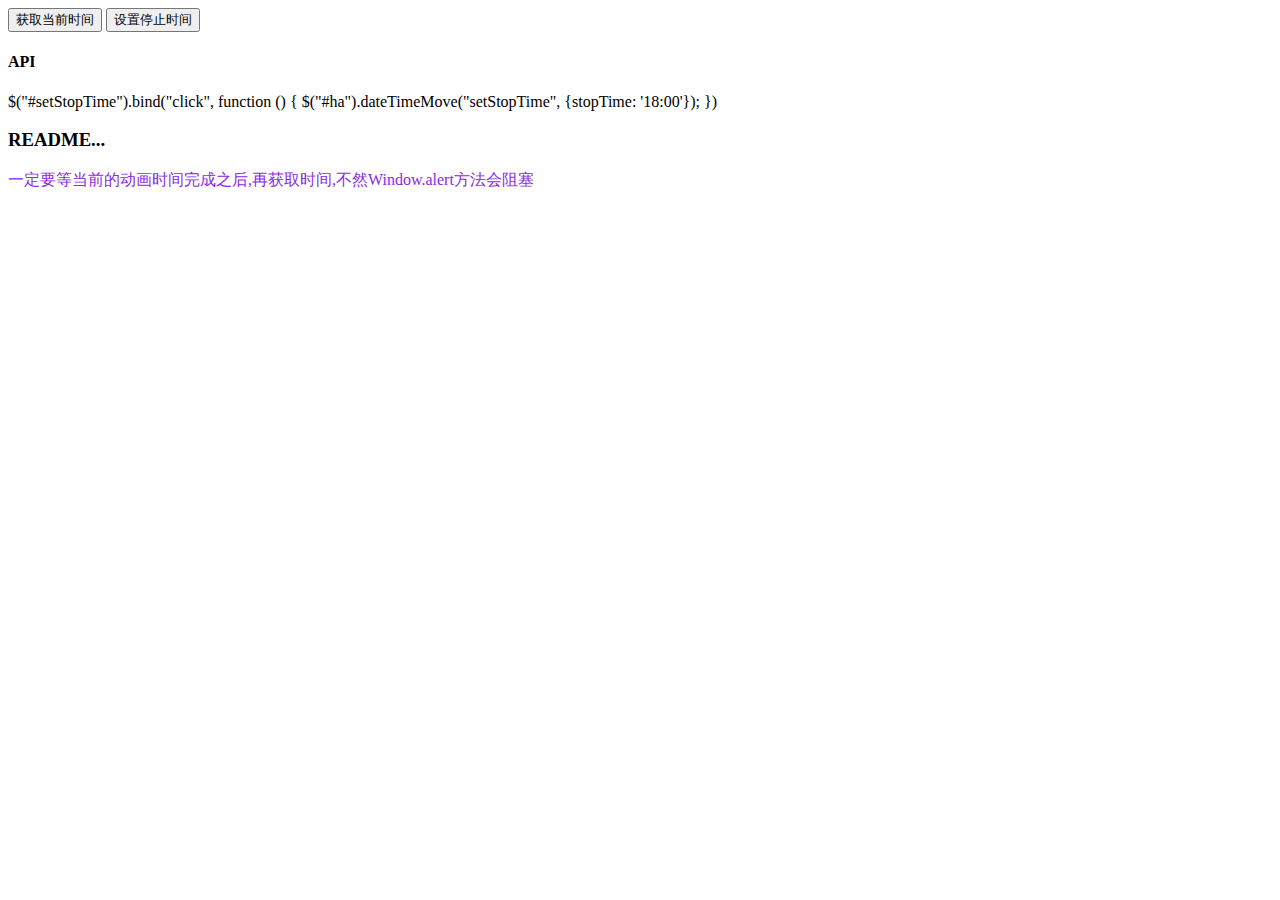
==== demo/horizontal.html @ dbfbe061 "给item增加颜色" ====
<!DOCTYPE html>
<html lang="en">
<head>
    <meta charset="UTF-8">
    <title>水平排列</title>
    <link rel="stylesheet" href="../css/themes/bootstrap/easyui.css">
    <link rel="stylesheet" href="../css/themes/icon.css">
    <link rel="stylesheet" href="../css/plugin.css">
</head>
<body>
<div id="ha"></div>
<button id="btn">获取当前时间</button>
<button id="setStopTime">设置停止时间</button>
<div>
    <h4>API</h4>
    <p>
        $("#setStopTime").bind("click", function () {
        $("#ha").dateTimeMove("setStopTime", {stopTime: '18:00'});
        })
    </p>
</div>
<h3>README...</h3>
<p style="color: blueviolet;font-family: '微软雅黑 Light';">一定要等当前的动画时间完成之后,再获取时间,不然Window.alert方法会阻塞</p>
<script type="text/javascript" src="../js/jquery-2.2.0.min.js"></script>
<script type="text/javascript" src="../js/jquery.easyui.min.js"></script>
<script type="text/javascript" src="../js/locale/easyui-lang-zh_CN.js"></script>
<script type="text/javascript" src="../js/plugin.js"></script>
<script>
    $("#ha").dateTimeMove({
        width: 1200,                                            // 容器宽度
        height: 100,                                            // 容器高度
        arrangeType: 'h',                                       // 容器排列方式 h:水平;v:垂直
        backgroundColor: 'rgba(26, 92, 144,0.5)',               // 容器背景颜色
        scaleCount: 24,                                         // 刻度个数,例如是一天中的24小时，就写24;每5分钟一个刻度，就写12
        groupCount: 4,                                          // 刻度组，及3个刻度一个长刻度
        scaleRange: ['12:00', '24:00'],                         // 刻度范围,不包括后面的那个刻度，例如[9,22]，仅代表9~21点的数据
        initDate: '2016-12-05',                                 // 初始化日期
        initTime: '12:00',                                      // 初始化时间
        stepTime: 1000,                                         // 播放的间隔时间
        animateTime: 'slow',                                    // 动画长短，支持毫秒和字符串
        itemBackground: 'rgba(51, 51, 51, 0.85)',               // bar以及item的背景
        afterDrag: function () {
        },                                                      // 在拖拽结束后执行的事件
        afterClickPlay: function () {
        },                                                      // 在点击播放时执行的事件
        dateChange: function () {
        },                                                      // 选择日期事件
        hourChange: function () {

        }                                                       // 小时改变事件
    });


    $("#btn").bind('click', function () {
        var s = $("#ha").dateTimeMove("getCurrentTime");
        alert("当前日期：" + s.currentDate + "  当前时间：" + s.currentTime);
    });
    $("#setStopTime").bind("click", function () {
        $("#ha").dateTimeMove("setStopTime", {stopTime: '18:00'});
    })

</script>
</body>
</html>
---- css/plugin.css ----
/*write by kangpeng*/

.datebox {
    border-radius: 20px;
    background-color: #fff;
}

span.datebox input[type='text'] {
    font-size: 16px;
    color: #2882C0;
    font-family: 微软雅黑;
    padding-top: 0px !important;
    text-align: center;
    cursor: default;
}

/**************************************************************************************/
.dateTimeMove-horizontal-container .control-dateBox {
    margin: auto;
}
.dateTimeMove-horizontal-container i:hover{
    cursor: pointer;
}

.horizontal-control-div {
    position: relative;
    padding: 5px;
    width: 240px;
    float: left;
}

.dateTimeMove-horizontal-container span, dateTimeMove-vertical-container span{
    font-family: 微软雅黑;
    color: #ffffff;
    cursor: default;
}

.horizontal-play, .horizontal-nex, .horizontal-pre {
    float: left;
    width: 70px;
    padding: 5px;
}

.horizontal-play .horizontal-play-div {
    display: block;
    margin: auto;
    width: 38px;
    height: 39px;
    background: url(../icons/bf.png) no-repeat;
}

.horizontal-play .horizontal-pause-div {
    display: block;
    margin: auto;
    width: 38px;
    height: 39px;
    background: url(../icons/zt.png) no-repeat;
}

.horizontal-nex > i {
    display: block;
    margin: auto;
    width: 38px;
    height: 39px;
    background: url(../icons/xyg.png) no-repeat;
}

.horizontal-pre > i {
    display: block;
    margin: auto;
    width: 38px;
    height: 39px;
    background: url(../icons/syg.png) no-repeat;
}

.horizontal-play span, .horizontal-nex span, .horizontal-pre span {
    position: relative;
    vertical-align: middle;
    text-align: center;
    padding: 2px 5px;
    font-size: 12px;
    border-radius: 10px;
    background-color: #0E2E47;
    display: block;
    margin: auto;
    width: 80%;
}

.horizontal-progress-container {
    position: relative;
    float: left;
    height: 100%;
    padding: 10px;
}

.horizontal-progress-bar {
    position: absolute;
    height: 10px;
    border-radius: 5px;
    background-color: #0B2F4F;
}

.horizontal-progress-pointer {
    width: 20px;
    height: 20px;
    border-radius: 50%;
    position: absolute;
    border: none;
    background-color: #ffffff;
}
.horizontal-progress-scale {
    position: absolute;
    list-style: none;
    padding: 0px;
    width: 100%;
    margin: 0;
}

.horizontal-progress-scale li {
    height: 10px;
    border: 1px solid #0B3251;
    position: absolute;
}
.horizontal-progress-scale li>span{
    position: absolute;
    display: block;
    width: 20px;
    top: 20px;
    left: -10px;
    text-align: center;
}
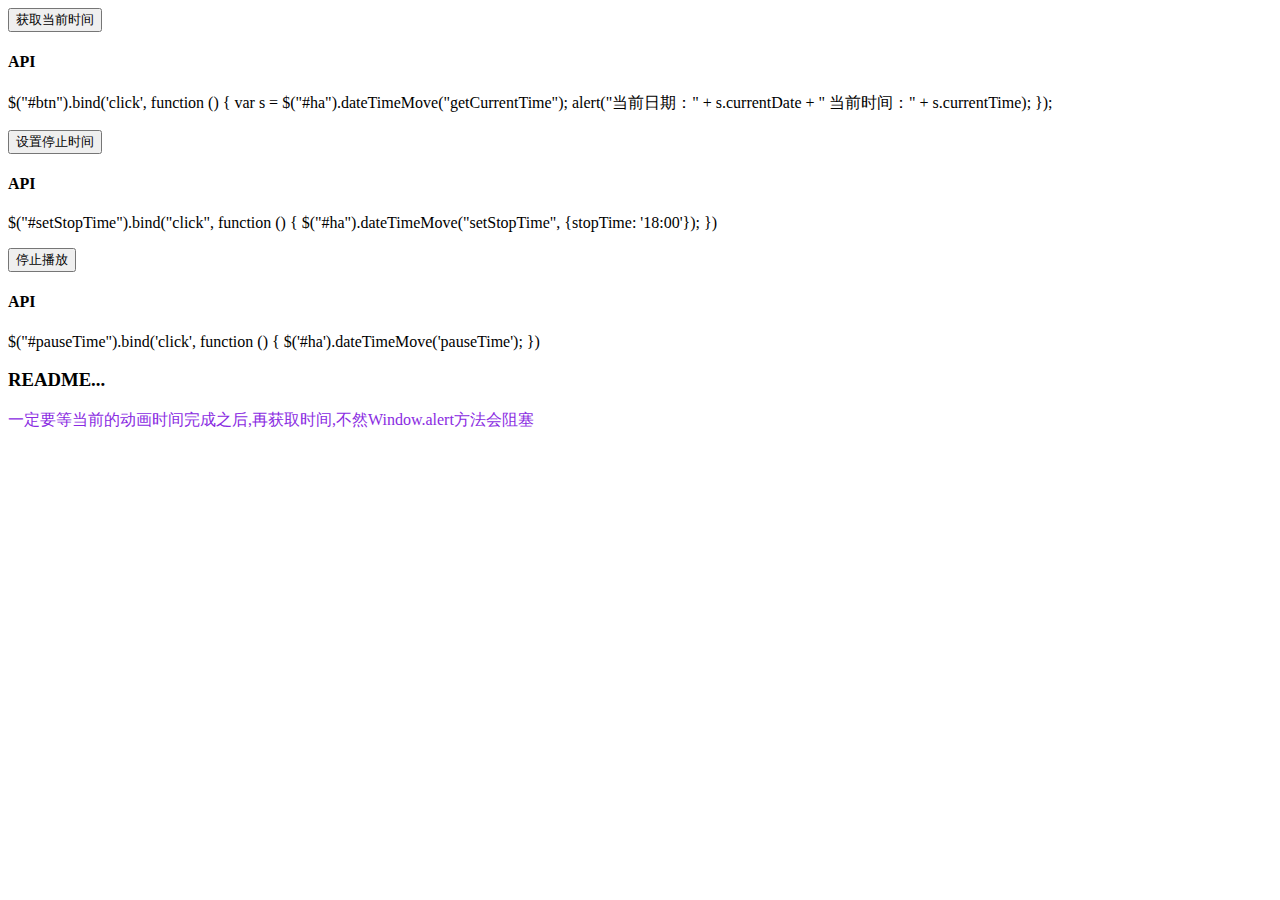
==== commit d9287b0c: "给控件增加停止方法" ====
--- a/demo/horizontal.html
+++ b/demo/horizontal.html
@@ -10,12 +10,31 @@
 <body>
 <div id="ha"></div>
 <button id="btn">获取当前时间</button>
+<div>
+    <h4>API</h4>
+    <p>
+        $("#btn").bind('click', function () {
+        var s = $("#ha").dateTimeMove("getCurrentTime");
+        alert("当前日期：" + s.currentDate + " 当前时间：" + s.currentTime);
+        });
+    </p>
+</div>
+
 <button id="setStopTime">设置停止时间</button>
 <div>
     <h4>API</h4>
     <p>
         $("#setStopTime").bind("click", function () {
         $("#ha").dateTimeMove("setStopTime", {stopTime: '18:00'});
+        })
+    </p>
+</div>
+<button id="pauseTime">停止播放</button>
+<div>
+    <h4>API</h4>
+    <p>
+        $("#pauseTime").bind('click', function () {
+        $('#ha').dateTimeMove('pauseTime');
         })
     </p>
 </div>
@@ -57,6 +76,9 @@
     });
     $("#setStopTime").bind("click", function () {
         $("#ha").dateTimeMove("setStopTime", {stopTime: '18:00'});
+    });
+    $("#pauseTime").bind('click', function () {
+        $('#ha').dateTimeMove('pauseTime');
     })
 
 </script>
--- a/css/plugin.css
+++ b/css/plugin.css
@@ -15,10 +15,11 @@
 }
 
 /**************************************************************************************/
-.dateTimeMove-horizontal-container .control-dateBox {
+.dateTimeMove-horizontal-container .control-dateBox, .dateTimeMove-vertical-container .control-dateBox {
     margin: auto;
 }
-.dateTimeMove-horizontal-container i:hover{
+
+.dateTimeMove-horizontal-container i:hover, .dateTimeMove-vertical-container i:hover {
     cursor: pointer;
 }
 
@@ -28,8 +29,14 @@
     width: 240px;
     float: left;
 }
+.vertical-control-div {
+    position: relative;
+    padding: 5px;
+    width: 240px;
+    float: left;
+}
 
-.dateTimeMove-horizontal-container span, dateTimeMove-vertical-container span{
+.dateTimeMove-horizontal-container span, dateTimeMove-vertical-container span {
     font-family: 微软雅黑;
     color: #ffffff;
     cursor: default;
@@ -108,6 +115,7 @@
     border: none;
     background-color: #ffffff;
 }
+
 .horizontal-progress-scale {
     position: absolute;
     list-style: none;
@@ -121,11 +129,12 @@
     border: 1px solid #0B3251;
     position: absolute;
 }
-.horizontal-progress-scale li>span{
+
+.horizontal-progress-scale li > span {
     position: absolute;
     display: block;
-    width: 20px;
+    width: 60px;
     top: 20px;
-    left: -10px;
+    left: -30px;
     text-align: center;
 }
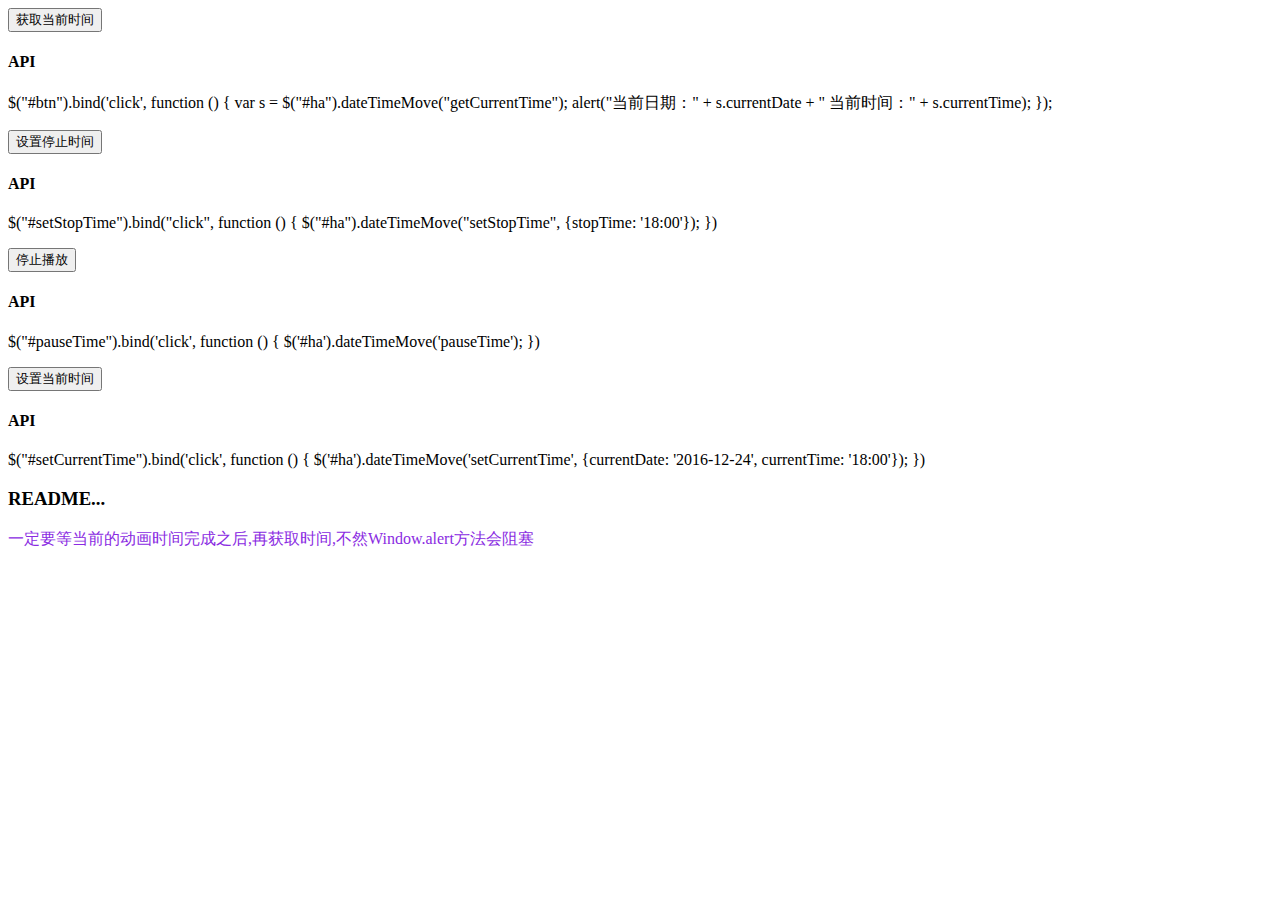
==== commit 795540de: "增加控件设置时间节点的功能" ====
--- a/demo/horizontal.html
+++ b/demo/horizontal.html
@@ -35,6 +35,15 @@
     <p>
         $("#pauseTime").bind('click', function () {
         $('#ha').dateTimeMove('pauseTime');
+        })
+    </p>
+</div>
+<button id="setCurrentTime">设置当前时间</button>
+<div>
+    <h4>API</h4>
+    <p>
+        $("#setCurrentTime").bind('click', function () {
+        $('#ha').dateTimeMove('setCurrentTime', {currentDate: '2016-12-24', currentTime: '18:00'});
         })
     </p>
 </div>
@@ -79,6 +88,9 @@
     });
     $("#pauseTime").bind('click', function () {
         $('#ha').dateTimeMove('pauseTime');
+    });
+    $("#setCurrentTime").bind('click', function () {
+        $('#ha').dateTimeMove('setCurrentTime', {currentDate: '2016-12-24', currentTime: '18:00'});
     })
 
 </script>
--- a/css/themes/bootstrap/easyui.css
+++ b/css/themes/bootstrap/easyui.css
@@ -0,0 +1,2889 @@
+.panel {
+  overflow: hidden;
+  text-align: left;
+  margin: 0;
+  border: 0;
+  -moz-border-radius: 0 0 0 0;
+  -webkit-border-radius: 0 0 0 0;
+  border-radius: 0 0 0 0;
+}
+.panel-header,
+.panel-body {
+  border-width: 1px;
+  border-style: solid;
+}
+.panel-header {
+  padding: 5px;
+  position: relative;
+}
+.panel-title {
+  background: url('images/blank.gif') no-repeat;
+}
+.panel-header-noborder {
+  border-width: 0 0 1px 0;
+}
+.panel-body {
+  overflow: auto;
+  border-top-width: 0;
+  padding: 0;
+}
+.panel-body-noheader {
+  border-top-width: 1px;
+}
+.panel-body-noborder {
+  border-width: 0px;
+}
+.panel-body-nobottom {
+  border-bottom-width: 0;
+}
+.panel-with-icon {
+  padding-left: 18px;
+}
+.panel-icon,
+.panel-tool {
+  position: absolute;
+  top: 50%;
+  margin-top: -8px;
+  height: 16px;
+  overflow: hidden;
+}
+.panel-icon {
+  left: 5px;
+  width: 16px;
+}
+.panel-tool {
+  right: 5px;
+  width: auto;
+}
+.panel-tool a {
+  display: inline-block;
+  width: 16px;
+  height: 16px;
+  opacity: 0.6;
+  filter: alpha(opacity=60);
+  margin: 0 0 0 2px;
+  vertical-align: top;
+}
+.panel-tool a:hover {
+  opacity: 1;
+  filter: alpha(opacity=100);
+  background-color: #e6e6e6;
+  -moz-border-radius: 3px 3px 3px 3px;
+  -webkit-border-radius: 3px 3px 3px 3px;
+  border-radius: 3px 3px 3px 3px;
+}
+.panel-loading {
+  padding: 11px 0px 10px 30px;
+}
+.panel-noscroll {
+  overflow: hidden;
+}
+.panel-fit,
+.panel-fit body {
+  height: 100%;
+  margin: 0;
+  padding: 0;
+  border: 0;
+  overflow: hidden;
+}
+.panel-loading {
+  background: url('images/loading.gif') no-repeat 10px 10px;
+}
+.panel-tool-close {
+  background: url('images/panel_tools.png') no-repeat -16px 0px;
+}
+.panel-tool-min {
+  background: url('images/panel_tools.png') no-repeat 0px 0px;
+}
+.panel-tool-max {
+  background: url('images/panel_tools.png') no-repeat 0px -16px;
+}
+.panel-tool-restore {
+  background: url('images/panel_tools.png') no-repeat -16px -16px;
+}
+.panel-tool-collapse {
+  background: url('images/panel_tools.png') no-repeat -32px 0;
+}
+.panel-tool-expand {
+  background: url('images/panel_tools.png') no-repeat -32px -16px;
+}
+.panel-header,
+.panel-body {
+  border-color: #D4D4D4;
+}
+.panel-header {
+  background-color: #F2F2F2;
+  background: -webkit-linear-gradient(top,#ffffff 0,#F2F2F2 100%);
+  background: -moz-linear-gradient(top,#ffffff 0,#F2F2F2 100%);
+  background: -o-linear-gradient(top,#ffffff 0,#F2F2F2 100%);
+  background: linear-gradient(to bottom,#ffffff 0,#F2F2F2 100%);
+  background-repeat: repeat-x;
+  filter: progid:DXImageTransform.Microsoft.gradient(startColorstr=#ffffff,endColorstr=#F2F2F2,GradientType=0);
+}
+.panel-body {
+  background-color: #ffffff;
+  color: #333;
+  font-size: 12px;
+}
+.panel-title {
+  font-size: 12px;
+  font-weight: bold;
+  color: #777;
+  height: 16px;
+  line-height: 16px;
+}
+.panel-footer {
+  border: 1px solid #D4D4D4;
+  overflow: hidden;
+  background: #F5F5F5;
+}
+.panel-footer-noborder {
+  border-width: 1px 0 0 0;
+}
+.accordion {
+  overflow: hidden;
+  border-width: 1px;
+  border-style: solid;
+}
+.accordion .accordion-header {
+  border-width: 0 0 1px;
+  cursor: pointer;
+}
+.accordion .accordion-body {
+  border-width: 0 0 1px;
+}
+.accordion-noborder {
+  border-width: 0;
+}
+.accordion-noborder .accordion-header {
+  border-width: 0 0 1px;
+}
+.accordion-noborder .accordion-body {
+  border-width: 0 0 1px;
+}
+.accordion-collapse {
+  background: url('images/accordion_arrows.png') no-repeat 0 0;
+}
+.accordion-expand {
+  background: url('images/accordion_arrows.png') no-repeat -16px 0;
+}
+.accordion {
+  background: #ffffff;
+  border-color: #D4D4D4;
+}
+.accordion .accordion-header {
+  background: #F2F2F2;
+  filter: none;
+}
+.accordion .accordion-header-selected {
+  background: #0081c2;
+}
+.accordion .accordion-header-selected .panel-title {
+  color: #fff;
+}
+.window {
+  overflow: hidden;
+  padding: 5px;
+  border-width: 1px;
+  border-style: solid;
+}
+.window .window-header {
+  background: transparent;
+  padding: 0px 0px 6px 0px;
+}
+.window .window-body {
+  border-width: 1px;
+  border-style: solid;
+  border-top-width: 0px;
+}
+.window .window-body-noheader {
+  border-top-width: 1px;
+}
+.window .panel-body-nobottom {
+  border-bottom-width: 0;
+}
+.window .window-header .panel-icon,
+.window .window-header .panel-tool {
+  top: 50%;
+  margin-top: -11px;
+}
+.window .window-header .panel-icon {
+  left: 1px;
+}
+.window .window-header .panel-tool {
+  right: 1px;
+}
+.window .window-header .panel-with-icon {
+  padding-left: 18px;
+}
+.window-proxy {
+  position: absolute;
+  overflow: hidden;
+}
+.window-proxy-mask {
+  position: absolute;
+  filter: alpha(opacity=5);
+  opacity: 0.05;
+}
+.window-mask {
+  position: absolute;
+  left: 0;
+  top: 0;
+  width: 100%;
+  height: 100%;
+  filter: alpha(opacity=40);
+  opacity: 0.40;
+  font-size: 1px;
+  overflow: hidden;
+}
+.window,
+.window-shadow {
+  position: absolute;
+  -moz-border-radius: 5px 5px 5px 5px;
+  -webkit-border-radius: 5px 5px 5px 5px;
+  border-radius: 5px 5px 5px 5px;
+}
+.window-shadow {
+  background: #ccc;
+  -moz-box-shadow: 2px 2px 3px #cccccc;
+  -webkit-box-shadow: 2px 2px 3px #cccccc;
+  box-shadow: 2px 2px 3px #cccccc;
+  filter: progid:DXImageTransform.Microsoft.Blur(pixelRadius=2,MakeShadow=false,ShadowOpacity=0.2);
+}
+.window,
+.window .window-body {
+  border-color: #D4D4D4;
+}
+.window {
+  background-color: #F2F2F2;
+  background: -webkit-linear-gradient(top,#ffffff 0,#F2F2F2 20%);
+  background: -moz-linear-gradient(top,#ffffff 0,#F2F2F2 20%);
+  background: -o-linear-gradient(top,#ffffff 0,#F2F2F2 20%);
+  background: linear-gradient(to bottom,#ffffff 0,#F2F2F2 20%);
+  background-repeat: repeat-x;
+  filter: progid:DXImageTransform.Microsoft.gradient(startColorstr=#ffffff,endColorstr=#F2F2F2,GradientType=0);
+}
+.window-proxy {
+  border: 1px dashed #D4D4D4;
+}
+.window-proxy-mask,
+.window-mask {
+  background: #ccc;
+}
+.window .panel-footer {
+  border: 1px solid #D4D4D4;
+  position: relative;
+  top: -1px;
+}
+.dialog-content {
+  overflow: auto;
+}
+.dialog-toolbar {
+  padding: 2px 5px;
+}
+.dialog-tool-separator {
+  float: left;
+  height: 24px;
+  border-left: 1px solid #ccc;
+  border-right: 1px solid #fff;
+  margin: 2px 1px;
+}
+.dialog-button {
+  padding: 5px;
+  text-align: right;
+}
+.dialog-button .l-btn {
+  margin-left: 5px;
+}
+.dialog-toolbar,
+.dialog-button {
+  background: #F5F5F5;
+  border-width: 1px;
+  border-style: solid;
+}
+.dialog-toolbar {
+  border-color: #D4D4D4 #D4D4D4 #e6e6e6 #D4D4D4;
+}
+.dialog-button {
+  border-color: #e6e6e6 #D4D4D4 #D4D4D4 #D4D4D4;
+}
+.l-btn {
+  text-decoration: none;
+  display: inline-block;
+  overflow: hidden;
+  margin: 0;
+  padding: 0;
+  cursor: pointer;
+  outline: none;
+  text-align: center;
+  vertical-align: middle;
+  line-height: normal;
+}
+.l-btn-plain {
+  border-width: 0;
+  padding: 1px;
+}
+.l-btn-left {
+  display: inline-block;
+  position: relative;
+  overflow: hidden;
+  margin: 0;
+  padding: 0;
+  vertical-align: top;
+}
+.l-btn-text {
+  display: inline-block;
+  vertical-align: top;
+  width: auto;
+  line-height: 24px;
+  font-size: 12px;
+  padding: 0;
+  margin: 0 4px;
+}
+.l-btn-icon {
+  display: inline-block;
+  width: 16px;
+  height: 16px;
+  line-height: 16px;
+  position: absolute;
+  top: 50%;
+  margin-top: -8px;
+  font-size: 1px;
+}
+.l-btn span span .l-btn-empty {
+  display: inline-block;
+  margin: 0;
+  width: 16px;
+  height: 24px;
+  font-size: 1px;
+  vertical-align: top;
+}
+.l-btn span .l-btn-icon-left {
+  padding: 0 0 0 20px;
+  background-position: left center;
+}
+.l-btn span .l-btn-icon-right {
+  padding: 0 20px 0 0;
+  background-position: right center;
+}
+.l-btn-icon-left .l-btn-text {
+  margin: 0 4px 0 24px;
+}
+.l-btn-icon-left .l-btn-icon {
+  left: 4px;
+}
+.l-btn-icon-right .l-btn-text {
+  margin: 0 24px 0 4px;
+}
+.l-btn-icon-right .l-btn-icon {
+  right: 4px;
+}
+.l-btn-icon-top .l-btn-text {
+  margin: 20px 4px 0 4px;
+}
+.l-btn-icon-top .l-btn-icon {
+  top: 4px;
+  left: 50%;
+  margin: 0 0 0 -8px;
+}
+.l-btn-icon-bottom .l-btn-text {
+  margin: 0 4px 20px 4px;
+}
+.l-btn-icon-bottom .l-btn-icon {
+  top: auto;
+  bottom: 4px;
+  left: 50%;
+  margin: 0 0 0 -8px;
+}
+.l-btn-left .l-btn-empty {
+  margin: 0 4px;
+  width: 16px;
+}
+.l-btn-plain:hover {
+  padding: 0;
+}
+.l-btn-focus {
+  outline: #0000FF dotted thin;
+}
+.l-btn-large .l-btn-text {
+  line-height: 40px;
+}
+.l-btn-large .l-btn-icon {
+  width: 32px;
+  height: 32px;
+  line-height: 32px;
+  margin-top: -16px;
+}
+.l-btn-large .l-btn-icon-left .l-btn-text {
+  margin-left: 40px;
+}
+.l-btn-large .l-btn-icon-right .l-btn-text {
+  margin-right: 40px;
+}
+.l-btn-large .l-btn-icon-top .l-btn-text {
+  margin-top: 36px;
+  line-height: 24px;
+  min-width: 32px;
+}
+.l-btn-large .l-btn-icon-top .l-btn-icon {
+  margin: 0 0 0 -16px;
+}
+.l-btn-large .l-btn-icon-bottom .l-btn-text {
+  margin-bottom: 36px;
+  line-height: 24px;
+  min-width: 32px;
+}
+.l-btn-large .l-btn-icon-bottom .l-btn-icon {
+  margin: 0 0 0 -16px;
+}
+.l-btn-large .l-btn-left .l-btn-empty {
+  margin: 0 4px;
+  width: 32px;
+}
+.l-btn {
+  color: #444;
+  background: #f5f5f5;
+  background-repeat: repeat-x;
+  border: 1px solid #bbb;
+  background: -webkit-linear-gradient(top,#ffffff 0,#e6e6e6 100%);
+  background: -moz-linear-gradient(top,#ffffff 0,#e6e6e6 100%);
+  background: -o-linear-gradient(top,#ffffff 0,#e6e6e6 100%);
+  background: linear-gradient(to bottom,#ffffff 0,#e6e6e6 100%);
+  background-repeat: repeat-x;
+  filter: progid:DXImageTransform.Microsoft.gradient(startColorstr=#ffffff,endColorstr=#e6e6e6,GradientType=0);
+  -moz-border-radius: 5px 5px 5px 5px;
+  -webkit-border-radius: 5px 5px 5px 5px;
+  border-radius: 5px 5px 5px 5px;
+}
+.l-btn:hover {
+  background: #e6e6e6;
+  color: #00438a;
+  border: 1px solid #ddd;
+  filter: none;
+}
+.l-btn-plain {
+  background: transparent;
+  border-width: 0;
+  filter: none;
+}
+.l-btn-outline {
+  border-width: 1px;
+  border-color: #ddd;
+  padding: 0;
+}
+.l-btn-plain:hover {
+  background: #e6e6e6;
+  color: #00438a;
+  border: 1px solid #ddd;
+  -moz-border-radius: 5px 5px 5px 5px;
+  -webkit-border-radius: 5px 5px 5px 5px;
+  border-radius: 5px 5px 5px 5px;
+}
+.l-btn-disabled,
+.l-btn-disabled:hover {
+  opacity: 0.5;
+  cursor: default;
+  background: #f5f5f5;
+  color: #444;
+  background: -webkit-linear-gradient(top,#ffffff 0,#e6e6e6 100%);
+  background: -moz-linear-gradient(top,#ffffff 0,#e6e6e6 100%);
+  background: -o-linear-gradient(top,#ffffff 0,#e6e6e6 100%);
+  background: linear-gradient(to bottom,#ffffff 0,#e6e6e6 100%);
+  background-repeat: repeat-x;
+  filter: progid:DXImageTransform.Microsoft.gradient(startColorstr=#ffffff,endColorstr=#e6e6e6,GradientType=0);
+}
+.l-btn-disabled .l-btn-text,
+.l-btn-disabled .l-btn-icon {
+  filter: alpha(opacity=50);
+}
+.l-btn-plain-disabled,
+.l-btn-plain-disabled:hover {
+  background: transparent;
+  filter: alpha(opacity=50);
+}
+.l-btn-selected,
+.l-btn-selected:hover {
+  background: #ddd;
+  filter: none;
+}
+.l-btn-plain-selected,
+.l-btn-plain-selected:hover {
+  background: #ddd;
+}
+.textbox {
+  position: relative;
+  border: 1px solid #D4D4D4;
+  background-color: #fff;
+  vertical-align: middle;
+  display: inline-block;
+  overflow: hidden;
+  white-space: nowrap;
+  margin: 0;
+  padding: 0;
+  -moz-border-radius: 5px 5px 5px 5px;
+  -webkit-border-radius: 5px 5px 5px 5px;
+  border-radius: 5px 5px 5px 5px;
+}
+.textbox .textbox-text {
+  font-size: 12px;
+  border: 0;
+  margin: 0;
+  padding: 4px;
+  white-space: normal;
+  vertical-align: top;
+  outline-style: none;
+  resize: none;
+  -moz-border-radius: 5px 5px 5px 5px;
+  -webkit-border-radius: 5px 5px 5px 5px;
+  border-radius: 5px 5px 5px 5px;
+}
+.textbox textarea.textbox-text {
+  white-space: pre-wrap;
+}
+.textbox .textbox-prompt {
+  font-size: 12px;
+  color: #aaa;
+}
+.textbox .textbox-button,
+.textbox .textbox-button:hover {
+  position: absolute;
+  top: 0;
+  padding: 0;
+  vertical-align: top;
+  -moz-border-radius: 0 0 0 0;
+  -webkit-border-radius: 0 0 0 0;
+  border-radius: 0 0 0 0;
+}
+.textbox-button-right,
+.textbox-button-right:hover {
+  border-width: 0 0 0 1px;
+}
+.textbox-button-left,
+.textbox-button-left:hover {
+  border-width: 0 1px 0 0;
+}
+.textbox-addon {
+  position: absolute;
+  top: 0;
+}
+.textbox-icon {
+  display: inline-block;
+  width: 18px;
+  height: 20px;
+  overflow: hidden;
+  vertical-align: top;
+  background-position: center center;
+  cursor: pointer;
+  opacity: 0.6;
+  filter: alpha(opacity=60);
+  text-decoration: none;
+  outline-style: none;
+}
+.textbox-icon-disabled,
+.textbox-icon-readonly {
+  cursor: default;
+}
+.textbox-icon:hover {
+  opacity: 1.0;
+  filter: alpha(opacity=100);
+}
+.textbox-icon-disabled:hover {
+  opacity: 0.6;
+  filter: alpha(opacity=60);
+}
+.textbox-focused {
+  -moz-box-shadow: 0 0 3px 0 #D4D4D4;
+  -webkit-box-shadow: 0 0 3px 0 #D4D4D4;
+  box-shadow: 0 0 3px 0 #D4D4D4;
+}
+.textbox-invalid {
+  border-color: #ffa8a8;
+  background-color: #fff3f3;
+}
+.filebox .textbox-value {
+  vertical-align: top;
+  position: absolute;
+  top: 0;
+  left: -5000px;
+}
+.filebox-label {
+  display: inline-block;
+  position: absolute;
+  width: 100%;
+  height: 100%;
+  cursor: pointer;
+  left: 0;
+  top: 0;
+  z-index: 10;
+  background: url('images/blank.gif') no-repeat;
+}
+.l-btn-disabled .filebox-label {
+  cursor: default;
+}
+.combo {
+  display: inline-block;
+  white-space: nowrap;
+  margin: 0;
+  padding: 0;
+  border-width: 1px;
+  border-style: solid;
+  overflow: hidden;
+  vertical-align: middle;
+}
+.combo .combo-text {
+  font-size: 12px;
+  border: 0px;
+  margin: 0;
+  padding: 0px 2px;
+  vertical-align: baseline;
+}
+.combo-arrow {
+  width: 18px;
+  height: 20px;
+  overflow: hidden;
+  display: inline-block;
+  vertical-align: top;
+  cursor: pointer;
+  opacity: 0.6;
+  filter: alpha(opacity=60);
+}
+.combo-arrow-hover {
+  opacity: 1.0;
+  filter: alpha(opacity=100);
+}
+.combo-panel {
+  overflow: auto;
+}
+.combo-arrow {
+  background: url('images/combo_arrow.png') no-repeat center center;
+}
+.combo-panel {
+  background-color: #ffffff;
+}
+.combo {
+  border-color: #D4D4D4;
+  background-color: #fff;
+}
+.combo-arrow {
+  background-color: #F2F2F2;
+}
+.combo-arrow-hover {
+  background-color: #e6e6e6;
+}
+.combo-arrow:hover {
+  background-color: #e6e6e6;
+}
+.combo .textbox-icon-disabled:hover {
+  cursor: default;
+}
+.textbox-invalid {
+  border-color: #ffa8a8;
+  background-color: #fff3f3;
+}
+.combobox-item,
+.combobox-group {
+  font-size: 12px;
+  padding: 3px;
+  padding-right: 0px;
+}
+.combobox-item-disabled {
+  opacity: 0.5;
+  filter: alpha(opacity=50);
+}
+.combobox-gitem {
+  padding-left: 10px;
+}
+.combobox-group {
+  font-weight: bold;
+}
+.combobox-item-hover {
+  background-color: #e6e6e6;
+  color: #00438a;
+}
+.combobox-item-selected {
+  background-color: #0081c2;
+  color: #fff;
+}
+.layout {
+  position: relative;
+  overflow: hidden;
+  margin: 0;
+  padding: 0;
+  z-index: 0;
+}
+.layout-panel {
+  position: absolute;
+  overflow: hidden;
+}
+.layout-body {
+  min-width: 1px;
+  min-height: 1px;
+}
+.layout-panel-east,
+.layout-panel-west {
+  z-index: 2;
+}
+.layout-panel-north,
+.layout-panel-south {
+  z-index: 3;
+}
+.layout-expand {
+  position: absolute;
+  padding: 0px;
+  font-size: 1px;
+  cursor: pointer;
+  z-index: 1;
+}
+.layout-expand .panel-header,
+.layout-expand .panel-body {
+  background: transparent;
+  filter: none;
+  overflow: hidden;
+}
+.layout-expand .panel-header {
+  border-bottom-width: 0px;
+}
+.layout-expand .panel-body {
+  position: relative;
+}
+.layout-expand .panel-body .panel-icon {
+  margin-top: 0;
+  top: 0;
+  left: 50%;
+  margin-left: -8px;
+}
+.layout-expand-west .panel-header .panel-icon,
+.layout-expand-east .panel-header .panel-icon {
+  display: none;
+}
+.layout-expand-title {
+  position: absolute;
+  top: 0;
+  left: 21px;
+  white-space: nowrap;
+  word-wrap: normal;
+  -webkit-transform: rotate(90deg);
+  -webkit-transform-origin: 0 0;
+  -moz-transform: rotate(90deg);
+  -moz-transform-origin: 0 0;
+  -o-transform: rotate(90deg);
+  -o-transform-origin: 0 0;
+  transform: rotate(90deg);
+  transform-origin: 0 0;
+}
+.layout-expand-with-icon {
+  top: 18px;
+}
+.layout-expand .panel-body-noheader .layout-expand-title,
+.layout-expand .panel-body-noheader .panel-icon {
+  top: 5px;
+}
+.layout-expand .panel-body-noheader .layout-expand-with-icon {
+  top: 23px;
+}
+.layout-split-proxy-h,
+.layout-split-proxy-v {
+  position: absolute;
+  font-size: 1px;
+  display: none;
+  z-index: 5;
+}
+.layout-split-proxy-h {
+  width: 5px;
+  cursor: e-resize;
+}
+.layout-split-proxy-v {
+  height: 5px;
+  cursor: n-resize;
+}
+.layout-mask {
+  position: absolute;
+  background: #fafafa;
+  filter: alpha(opacity=10);
+  opacity: 0.10;
+  z-index: 4;
+}
+.layout-button-up {
+  background: url('images/layout_arrows.png') no-repeat -16px -16px;
+}
+.layout-button-down {
+  background: url('images/layout_arrows.png') no-repeat -16px 0;
+}
+.layout-button-left {
+  background: url('images/layout_arrows.png') no-repeat 0 0;
+}
+.layout-button-right {
+  background: url('images/layout_arrows.png') no-repeat 0 -16px;
+}
+.layout-split-proxy-h,
+.layout-split-proxy-v {
+  background-color: #bbb;
+}
+.layout-split-north {
+  border-bottom: 5px solid #eee;
+}
+.layout-split-south {
+  border-top: 5px solid #eee;
+}
+.layout-split-east {
+  border-left: 5px solid #eee;
+}
+.layout-split-west {
+  border-right: 5px solid #eee;
+}
+.layout-expand {
+  background-color: #F2F2F2;
+}
+.layout-expand-over {
+  background-color: #F2F2F2;
+}
+.tabs-container {
+  overflow: hidden;
+}
+.tabs-header {
+  border-width: 1px;
+  border-style: solid;
+  border-bottom-width: 0;
+  position: relative;
+  padding: 0;
+  padding-top: 2px;
+  overflow: hidden;
+}
+.tabs-scroller-left,
+.tabs-scroller-right {
+  position: absolute;
+  top: auto;
+  bottom: 0;
+  width: 18px;
+  font-size: 1px;
+  display: none;
+  cursor: pointer;
+  border-width: 1px;
+  border-style: solid;
+}
+.tabs-scroller-left {
+  left: 0;
+}
+.tabs-scroller-right {
+  right: 0;
+}
+.tabs-tool {
+  position: absolute;
+  bottom: 0;
+  padding: 1px;
+  overflow: hidden;
+  border-width: 1px;
+  border-style: solid;
+}
+.tabs-header-plain .tabs-tool {
+  padding: 0 1px;
+}
+.tabs-wrap {
+  position: relative;
+  left: 0;
+  overflow: hidden;
+  width: 100%;
+  margin: 0;
+  padding: 0;
+}
+.tabs-scrolling {
+  margin-left: 18px;
+  margin-right: 18px;
+}
+.tabs-disabled {
+  opacity: 0.3;
+  filter: alpha(opacity=30);
+}
+.tabs {
+  list-style-type: none;
+  height: 26px;
+  margin: 0px;
+  padding: 0px;
+  padding-left: 4px;
+  width: 50000px;
+  border-style: solid;
+  border-width: 0 0 1px 0;
+}
+.tabs li {
+  float: left;
+  display: inline-block;
+  margin: 0 4px -1px 0;
+  padding: 0;
+  position: relative;
+  border: 0;
+}
+.tabs li a.tabs-inner {
+  display: inline-block;
+  text-decoration: none;
+  margin: 0;
+  padding: 0 10px;
+  height: 25px;
+  line-height: 25px;
+  text-align: center;
+  white-space: nowrap;
+  border-width: 1px;
+  border-style: solid;
+  -moz-border-radius: 5px 5px 0 0;
+  -webkit-border-radius: 5px 5px 0 0;
+  border-radius: 5px 5px 0 0;
+}
+.tabs li.tabs-selected a.tabs-inner {
+  font-weight: bold;
+  outline: none;
+}
+.tabs li.tabs-selected a:hover.tabs-inner {
+  cursor: default;
+  pointer: default;
+}
+.tabs li a.tabs-close,
+.tabs-p-tool {
+  position: absolute;
+  font-size: 1px;
+  display: block;
+  height: 12px;
+  padding: 0;
+  top: 50%;
+  margin-top: -6px;
+  overflow: hidden;
+}
+.tabs li a.tabs-close {
+  width: 12px;
+  right: 5px;
+  opacity: 0.6;
+  filter: alpha(opacity=60);
+}
+.tabs-p-tool {
+  right: 16px;
+}
+.tabs-p-tool a {
+  display: inline-block;
+  font-size: 1px;
+  width: 12px;
+  height: 12px;
+  margin: 0;
+  opacity: 0.6;
+  filter: alpha(opacity=60);
+}
+.tabs li a:hover.tabs-close,
+.tabs-p-tool a:hover {
+  opacity: 1;
+  filter: alpha(opacity=100);
+  cursor: hand;
+  cursor: pointer;
+}
+.tabs-with-icon {
+  padding-left: 18px;
+}
+.tabs-icon {
+  position: absolute;
+  width: 16px;
+  height: 16px;
+  left: 10px;
+  top: 50%;
+  margin-top: -8px;
+}
+.tabs-title {
+  font-size: 12px;
+}
+.tabs-closable {
+  padding-right: 8px;
+}
+.tabs-panels {
+  margin: 0px;
+  padding: 0px;
+  border-width: 1px;
+  border-style: solid;
+  border-top-width: 0;
+  overflow: hidden;
+}
+.tabs-header-bottom {
+  border-width: 0 1px 1px 1px;
+  padding: 0 0 2px 0;
+}
+.tabs-header-bottom .tabs {
+  border-width: 1px 0 0 0;
+}
+.tabs-header-bottom .tabs li {
+  margin: -1px 4px 0 0;
+}
+.tabs-header-bottom .tabs li a.tabs-inner {
+  -moz-border-radius: 0 0 5px 5px;
+  -webkit-border-radius: 0 0 5px 5px;
+  border-radius: 0 0 5px 5px;
+}
+.tabs-header-bottom .tabs-tool {
+  top: 0;
+}
+.tabs-header-bottom .tabs-scroller-left,
+.tabs-header-bottom .tabs-scroller-right {
+  top: 0;
+  bottom: auto;
+}
+.tabs-panels-top {
+  border-width: 1px 1px 0 1px;
+}
+.tabs-header-left {
+  float: left;
+  border-width: 1px 0 1px 1px;
+  padding: 0;
+}
+.tabs-header-right {
+  float: right;
+  border-width: 1px 1px 1px 0;
+  padding: 0;
+}
+.tabs-header-left .tabs-wrap,
+.tabs-header-right .tabs-wrap {
+  height: 100%;
+}
+.tabs-header-left .tabs {
+  height: 100%;
+  padding: 4px 0 0 2px;
+  border-width: 0 1px 0 0;
+}
+.tabs-header-right .tabs {
+  height: 100%;
+  padding: 4px 2px 0 0;
+  border-width: 0 0 0 1px;
+}
+.tabs-header-left .tabs li,
+.tabs-header-right .tabs li {
+  display: block;
+  width: 100%;
+  position: relative;
+}
+.tabs-header-left .tabs li {
+  left: auto;
+  right: 0;
+  margin: 0 -1px 4px 0;
+  float: right;
+}
+.tabs-header-right .tabs li {
+  left: 0;
+  right: auto;
+  margin: 0 0 4px -1px;
+  float: left;
+}
+.tabs-justified li a.tabs-inner {
+  padding-left: 0;
+  padding-right: 0;
+}
+.tabs-header-left .tabs li a.tabs-inner {
+  display: block;
+  text-align: left;
+  padding-left: 10px;
+  padding-right: 10px;
+  -moz-border-radius: 5px 0 0 5px;
+  -webkit-border-radius: 5px 0 0 5px;
+  border-radius: 5px 0 0 5px;
+}
+.tabs-header-right .tabs li a.tabs-inner {
+  display: block;
+  text-align: left;
+  padding-left: 10px;
+  padding-right: 10px;
+  -moz-border-radius: 0 5px 5px 0;
+  -webkit-border-radius: 0 5px 5px 0;
+  border-radius: 0 5px 5px 0;
+}
+.tabs-panels-right {
+  float: right;
+  border-width: 1px 1px 1px 0;
+}
+.tabs-panels-left {
+  float: left;
+  border-width: 1px 0 1px 1px;
+}
+.tabs-header-noborder,
+.tabs-panels-noborder {
+  border: 0px;
+}
+.tabs-header-plain {
+  border: 0px;
+  background: transparent;
+}
+.tabs-pill {
+  padding-bottom: 3px;
+}
+.tabs-header-bottom .tabs-pill {
+  padding-top: 3px;
+  padding-bottom: 0;
+}
+.tabs-header-left .tabs-pill {
+  padding-right: 3px;
+}
+.tabs-header-right .tabs-pill {
+  padding-left: 3px;
+}
+.tabs-header .tabs-pill li a.tabs-inner {
+  -moz-border-radius: 5px 5px 5px 5px;
+  -webkit-border-radius: 5px 5px 5px 5px;
+  border-radius: 5px 5px 5px 5px;
+}
+.tabs-header-narrow,
+.tabs-header-narrow .tabs-narrow {
+  padding: 0;
+}
+.tabs-narrow li,
+.tabs-header-bottom .tabs-narrow li {
+  margin-left: 0;
+  margin-right: -1px;
+}
+.tabs-narrow li.tabs-last,
+.tabs-header-bottom .tabs-narrow li.tabs-last {
+  margin-right: 0;
+}
+.tabs-header-left .tabs-narrow,
+.tabs-header-right .tabs-narrow {
+  padding-top: 0;
+}
+.tabs-header-left .tabs-narrow li {
+  margin-bottom: -1px;
+  margin-right: -1px;
+}
+.tabs-header-left .tabs-narrow li.tabs-last,
+.tabs-header-right .tabs-narrow li.tabs-last {
+  margin-bottom: 0;
+}
+.tabs-header-right .tabs-narrow li {
+  margin-bottom: -1px;
+  margin-left: -1px;
+}
+.tabs-scroller-left {
+  background: #F2F2F2 url('images/tabs_icons.png') no-repeat 1px center;
+}
+.tabs-scroller-right {
+  background: #F2F2F2 url('images/tabs_icons.png') no-repeat -15px center;
+}
+.tabs li a.tabs-close {
+  background: url('images/tabs_icons.png') no-repeat -34px center;
+}
+.tabs li a.tabs-inner:hover {
+  background: #e6e6e6;
+  color: #00438a;
+  filter: none;
+}
+.tabs li.tabs-selected a.tabs-inner {
+  background-color: #ffffff;
+  color: #777;
+  background: -webkit-linear-gradient(top,#ffffff 0,#ffffff 100%);
+  background: -moz-linear-gradient(top,#ffffff 0,#ffffff 100%);
+  background: -o-linear-gradient(top,#ffffff 0,#ffffff 100%);
+  background: linear-gradient(to bottom,#ffffff 0,#ffffff 100%);
+  background-repeat: repeat-x;
+  filter: progid:DXImageTransform.Microsoft.gradient(startColorstr=#ffffff,endColorstr=#ffffff,GradientType=0);
+}
+.tabs-header-bottom .tabs li.tabs-selected a.tabs-inner {
+  background: -webkit-linear-gradient(top,#ffffff 0,#ffffff 100%);
+  background: -moz-linear-gradient(top,#ffffff 0,#ffffff 100%);
+  background: -o-linear-gradient(top,#ffffff 0,#ffffff 100%);
+  background: linear-gradient(to bottom,#ffffff 0,#ffffff 100%);
+  background-repeat: repeat-x;
+  filter: progid:DXImageTransform.Microsoft.gradient(startColorstr=#ffffff,endColorstr=#ffffff,GradientType=0);
+}
+.tabs-header-left .tabs li.tabs-selected a.tabs-inner {
+  background: -webkit-linear-gradient(left,#ffffff 0,#ffffff 100%);
+  background: -moz-linear-gradient(left,#ffffff 0,#ffffff 100%);
+  background: -o-linear-gradient(left,#ffffff 0,#ffffff 100%);
+  background: linear-gradient(to right,#ffffff 0,#ffffff 100%);
+  background-repeat: repeat-y;
+  filter: progid:DXImageTransform.Microsoft.gradient(startColorstr=#ffffff,endColorstr=#ffffff,GradientType=1);
+}
+.tabs-header-right .tabs li.tabs-selected a.tabs-inner {
+  background: -webkit-linear-gradient(left,#ffffff 0,#ffffff 100%);
+  background: -moz-linear-gradient(left,#ffffff 0,#ffffff 100%);
+  background: -o-linear-gradient(left,#ffffff 0,#ffffff 100%);
+  background: linear-gradient(to right,#ffffff 0,#ffffff 100%);
+  background-repeat: repeat-y;
+  filter: progid:DXImageTransform.Microsoft.gradient(startColorstr=#ffffff,endColorstr=#ffffff,GradientType=1);
+}
+.tabs li a.tabs-inner {
+  color: #777;
+  background-color: #F2F2F2;
+  background: -webkit-linear-gradient(top,#ffffff 0,#F2F2F2 100%);
+  background: -moz-linear-gradient(top,#ffffff 0,#F2F2F2 100%);
+  background: -o-linear-gradient(top,#ffffff 0,#F2F2F2 100%);
+  background: linear-gradient(to bottom,#ffffff 0,#F2F2F2 100%);
+  background-repeat: repeat-x;
+  filter: progid:DXImageTransform.Microsoft.gradient(startColorstr=#ffffff,endColorstr=#F2F2F2,GradientType=0);
+}
+.tabs-header,
+.tabs-tool {
+  background-color: #F2F2F2;
+}
+.tabs-header-plain {
+  background: transparent;
+}
+.tabs-header,
+.tabs-scroller-left,
+.tabs-scroller-right,
+.tabs-tool,
+.tabs,
+.tabs-panels,
+.tabs li a.tabs-inner,
+.tabs li.tabs-selected a.tabs-inner,
+.tabs-header-bottom .tabs li.tabs-selected a.tabs-inner,
+.tabs-header-left .tabs li.tabs-selected a.tabs-inner,
+.tabs-header-right .tabs li.tabs-selected a.tabs-inner {
+  border-color: #D4D4D4;
+}
+.tabs-p-tool a:hover,
+.tabs li a:hover.tabs-close,
+.tabs-scroller-over {
+  background-color: #e6e6e6;
+}
+.tabs li.tabs-selected a.tabs-inner {
+  border-bottom: 1px solid #ffffff;
+}
+.tabs-header-bottom .tabs li.tabs-selected a.tabs-inner {
+  border-top: 1px solid #ffffff;
+}
+.tabs-header-left .tabs li.tabs-selected a.tabs-inner {
+  border-right: 1px solid #ffffff;
+}
+.tabs-header-right .tabs li.tabs-selected a.tabs-inner {
+  border-left: 1px solid #ffffff;
+}
+.tabs-header .tabs-pill li.tabs-selected a.tabs-inner {
+  background: #0081c2;
+  color: #fff;
+  filter: none;
+  border-color: #D4D4D4;
+}
+.datagrid .panel-body {
+  overflow: hidden;
+  position: relative;
+}
+.datagrid-view {
+  position: relative;
+  overflow: hidden;
+}
+.datagrid-view1,
+.datagrid-view2 {
+  position: absolute;
+  overflow: hidden;
+  top: 0;
+}
+.datagrid-view1 {
+  left: 0;
+}
+.datagrid-view2 {
+  right: 0;
+}
+.datagrid-mask {
+  position: absolute;
+  left: 0;
+  top: 0;
+  width: 100%;
+  height: 100%;
+  opacity: 0.3;
+  filter: alpha(opacity=30);
+  display: none;
+}
+.datagrid-mask-msg {
+  position: absolute;
+  top: 50%;
+  margin-top: -20px;
+  padding: 10px 5px 10px 30px;
+  width: auto;
+  height: 16px;
+  border-width: 2px;
+  border-style: solid;
+  display: none;
+}
+.datagrid-sort-icon {
+  padding: 0;
+  display: none;
+}
+.datagrid-toolbar {
+  height: auto;
+  padding: 1px 2px;
+  border-width: 0 0 1px 0;
+  border-style: solid;
+}
+.datagrid-btn-separator {
+  float: left;
+  height: 24px;
+  border-left: 1px solid #ccc;
+  border-right: 1px solid #fff;
+  margin: 2px 1px;
+}
+.datagrid .datagrid-pager {
+  display: block;
+  margin: 0;
+  border-width: 1px 0 0 0;
+  border-style: solid;
+}
+.datagrid .datagrid-pager-top {
+  border-width: 0 0 1px 0;
+}
+.datagrid-header {
+  overflow: hidden;
+  cursor: default;
+  border-width: 0 0 1px 0;
+  border-style: solid;
+}
+.datagrid-header-inner {
+  float: left;
+  width: 10000px;
+}
+.datagrid-header-row,
+.datagrid-row {
+  height: 25px;
+}
+.datagrid-header td,
+.datagrid-body td,
+.datagrid-footer td {
+  border-width: 0 1px 1px 0;
+  border-style: dotted;
+  margin: 0;
+  padding: 0;
+}
+.datagrid-cell,
+.datagrid-cell-group,
+.datagrid-header-rownumber,
+.datagrid-cell-rownumber {
+  margin: 0;
+  padding: 0 4px;
+  white-space: nowrap;
+  word-wrap: normal;
+  overflow: hidden;
+  height: 18px;
+  line-height: 18px;
+  font-size: 12px;
+}
+.datagrid-header .datagrid-cell {
+  height: auto;
+}
+.datagrid-header .datagrid-cell span {
+  font-size: 12px;
+}
+.datagrid-cell-group {
+  text-align: center;
+  text-overflow: ellipsis;
+}
+.datagrid-header-rownumber,
+.datagrid-cell-rownumber {
+  width: 30px;
+  text-align: center;
+  margin: 0;
+  padding: 0;
+}
+.datagrid-body {
+  margin: 0;
+  padding: 0;
+  overflow: auto;
+  zoom: 1;
+}
+.datagrid-view1 .datagrid-body-inner {
+  padding-bottom: 20px;
+}
+.datagrid-view1 .datagrid-body {
+  overflow: hidden;
+}
+.datagrid-footer {
+  overflow: hidden;
+}
+.datagrid-footer-inner {
+  border-width: 1px 0 0 0;
+  border-style: solid;
+  width: 10000px;
+  float: left;
+}
+.datagrid-row-editing .datagrid-cell {
+  height: auto;
+}
+.datagrid-header-check,
+.datagrid-cell-check {
+  padding: 0;
+  width: 27px;
+  height: 18px;
+  font-size: 1px;
+  text-align: center;
+  overflow: hidden;
+}
+.datagrid-header-check input,
+.datagrid-cell-check input {
+  margin: 0;
+  padding: 0;
+  width: 15px;
+  height: 18px;
+}
+.datagrid-resize-proxy {
+  position: absolute;
+  width: 1px;
+  height: 10000px;
+  top: 0;
+  cursor: e-resize;
+  display: none;
+}
+.datagrid-body .datagrid-editable {
+  margin: 0;
+  padding: 0;
+}
+.datagrid-body .datagrid-editable table {
+  width: 100%;
+  height: 100%;
+}
+.datagrid-body .datagrid-editable td {
+  border: 0;
+  margin: 0;
+  padding: 0;
+}
+.datagrid-view .datagrid-editable-input {
+  margin: 0;
+  padding: 2px 4px;
+  border: 1px solid #D4D4D4;
+  font-size: 12px;
+  outline-style: none;
+  -moz-border-radius: 0 0 0 0;
+  -webkit-border-radius: 0 0 0 0;
+  border-radius: 0 0 0 0;
+}
+.datagrid-sort .datagrid-sort-icon {
+  display: inline;
+  padding: 0 13px 0 0;
+  background: url('images/datagrid_icons.png') no-repeat -64px center;
+}
+.datagrid-sort-desc .datagrid-sort-icon {
+  display: inline;
+  padding: 0 13px 0 0;
+  background: url('images/datagrid_icons.png') no-repeat -16px center;
+}
+.datagrid-sort-asc .datagrid-sort-icon {
+  display: inline;
+  padding: 0 13px 0 0;
+  background: url('images/datagrid_icons.png') no-repeat 0px center;
+}
+.datagrid-row-collapse {
+  background: url('images/datagrid_icons.png') no-repeat -48px center;
+}
+.datagrid-row-expand {
+  background: url('images/datagrid_icons.png') no-repeat -32px center;
+}
+.datagrid-mask-msg {
+  background: #ffffff url('images/loading.gif') no-repeat scroll 5px center;
+}
+.datagrid-header,
+.datagrid-td-rownumber {
+  background-color: #F2F2F2;
+  background: -webkit-linear-gradient(top,#ffffff 0,#F2F2F2 100%);
+  background: -moz-linear-gradient(top,#ffffff 0,#F2F2F2 100%);
+  background: -o-linear-gradient(top,#ffffff 0,#F2F2F2 100%);
+  background: linear-gradient(to bottom,#ffffff 0,#F2F2F2 100%);
+  background-repeat: repeat-x;
+  filter: progid:DXImageTransform.Microsoft.gradient(startColorstr=#ffffff,endColorstr=#F2F2F2,GradientType=0);
+}
+.datagrid-cell-rownumber {
+  color: #333;
+}
+.datagrid-resize-proxy {
+  background: #bbb;
+}
+.datagrid-mask {
+  background: #ccc;
+}
+.datagrid-mask-msg {
+  border-color: #D4D4D4;
+}
+.datagrid-toolbar,
+.datagrid-pager {
+  background: #F5F5F5;
+}
+.datagrid-header,
+.datagrid-toolbar,
+.datagrid-pager,
+.datagrid-footer-inner {
+  border-color: #e6e6e6;
+}
+.datagrid-header td,
+.datagrid-body td,
+.datagrid-footer td {
+  border-color: #ccc;
+}
+.datagrid-htable,
+.datagrid-btable,
+.datagrid-ftable {
+  color: #333;
+  border-collapse: separate;
+}
+.datagrid-row-alt {
+  background: #F5F5F5;
+}
+.datagrid-row-over,
+.datagrid-header td.datagrid-header-over {
+  background: #e6e6e6;
+  color: #00438a;
+  cursor: default;
+}
+.datagrid-row-selected {
+  background: #0081c2;
+  color: #fff;
+}
+.datagrid-row-editing .textbox,
+.datagrid-row-editing .textbox-text {
+  -moz-border-radius: 0 0 0 0;
+  -webkit-border-radius: 0 0 0 0;
+  border-radius: 0 0 0 0;
+}
+.propertygrid .datagrid-view1 .datagrid-body td {
+  padding-bottom: 1px;
+  border-width: 0 1px 0 0;
+}
+.propertygrid .datagrid-group {
+  height: 21px;
+  overflow: hidden;
+  border-width: 0 0 1px 0;
+  border-style: solid;
+}
+.propertygrid .datagrid-group span {
+  font-weight: bold;
+}
+.propertygrid .datagrid-view1 .datagrid-body td {
+  border-color: #e6e6e6;
+}
+.propertygrid .datagrid-view1 .datagrid-group {
+  border-color: #F2F2F2;
+}
+.propertygrid .datagrid-view2 .datagrid-group {
+  border-color: #e6e6e6;
+}
+.propertygrid .datagrid-group,
+.propertygrid .datagrid-view1 .datagrid-body,
+.propertygrid .datagrid-view1 .datagrid-row-over,
+.propertygrid .datagrid-view1 .datagrid-row-selected {
+  background: #F2F2F2;
+}
+.datalist .datagrid-header {
+  border-width: 0;
+}
+.datalist .datagrid-group,
+.m-list .m-list-group {
+  height: 25px;
+  line-height: 25px;
+  font-weight: bold;
+  overflow: hidden;
+  background-color: #F2F2F2;
+  border-style: solid;
+  border-width: 0 0 1px 0;
+  border-color: #ccc;
+}
+.datalist .datagrid-group-expander {
+  display: none;
+}
+.datalist .datagrid-group-title {
+  padding: 0 4px;
+}
+.datalist .datagrid-btable {
+  width: 100%;
+  table-layout: fixed;
+}
+.datalist .datagrid-row td {
+  border-style: solid;
+  border-left-color: transparent;
+  border-right-color: transparent;
+  border-bottom-width: 0;
+}
+.datalist-lines .datagrid-row td {
+  border-bottom-width: 1px;
+}
+.datalist .datagrid-cell,
+.m-list li {
+  width: auto;
+  height: auto;
+  padding: 2px 4px;
+  line-height: 18px;
+  position: relative;
+  white-space: nowrap;
+  text-overflow: ellipsis;
+  overflow: hidden;
+}
+.datalist-link,
+.m-list li>a {
+  display: block;
+  position: relative;
+  cursor: pointer;
+  color: #333;
+  text-decoration: none;
+  overflow: hidden;
+  margin: -2px -4px;
+  padding: 2px 4px;
+  padding-right: 16px;
+  line-height: 18px;
+  white-space: nowrap;
+  text-overflow: ellipsis;
+  overflow: hidden;
+}
+.datalist-link::after,
+.m-list li>a::after {
+  position: absolute;
+  display: block;
+  width: 8px;
+  height: 8px;
+  content: '';
+  right: 6px;
+  top: 50%;
+  margin-top: -4px;
+  border-style: solid;
+  border-width: 1px 1px 0 0;
+  -ms-transform: rotate(45deg);
+  -moz-transform: rotate(45deg);
+  -webkit-transform: rotate(45deg);
+  -o-transform: rotate(45deg);
+  transform: rotate(45deg);
+}
+.m-list {
+  margin: 0;
+  padding: 0;
+  list-style: none;
+}
+.m-list li {
+  border-style: solid;
+  border-width: 0 0 1px 0;
+  border-color: #ccc;
+}
+.m-list li>a:hover {
+  background: #e6e6e6;
+  color: #00438a;
+}
+.m-list .m-list-group {
+  padding: 0 4px;
+}
+.pagination {
+  zoom: 1;
+}
+.pagination table {
+  float: left;
+  height: 30px;
+}
+.pagination td {
+  border: 0;
+}
+.pagination-btn-separator {
+  float: left;
+  height: 24px;
+  border-left: 1px solid #ccc;
+  border-right: 1px solid #fff;
+  margin: 3px 1px;
+}
+.pagination .pagination-num {
+  border-width: 1px;
+  border-style: solid;
+  margin: 0 2px;
+  padding: 2px;
+  width: 2em;
+  height: auto;
+}
+.pagination-page-list {
+  margin: 0px 6px;
+  padding: 1px 2px;
+  width: auto;
+  height: auto;
+  border-width: 1px;
+  border-style: solid;
+}
+.pagination-info {
+  float: right;
+  margin: 0 6px 0 0;
+  padding: 0;
+  height: 30px;
+  line-height: 30px;
+  font-size: 12px;
+}
+.pagination span {
+  font-size: 12px;
+}
+.pagination-link .l-btn-text {
+  width: 24px;
+  text-align: center;
+  margin: 0;
+}
+.pagination-first {
+  background: url('images/pagination_icons.png') no-repeat 0 center;
+}
+.pagination-prev {
+  background: url('images/pagination_icons.png') no-repeat -16px center;
+}
+.pagination-next {
+  background: url('images/pagination_icons.png') no-repeat -32px center;
+}
+.pagination-last {
+  background: url('images/pagination_icons.png') no-repeat -48px center;
+}
+.pagination-load {
+  background: url('images/pagination_icons.png') no-repeat -64px center;
+}
+.pagination-loading {
+  background: url('images/loading.gif') no-repeat center center;
+}
+.pagination-page-list,
+.pagination .pagination-num {
+  border-color: #D4D4D4;
+}
+.calendar {
+  border-width: 1px;
+  border-style: solid;
+  padding: 1px;
+  overflow: hidden;
+}
+.calendar table {
+  table-layout: fixed;
+  border-collapse: separate;
+  font-size: 12px;
+  width: 100%;
+  height: 100%;
+}
+.calendar table td,
+.calendar table th {
+  font-size: 12px;
+}
+.calendar-noborder {
+  border: 0;
+}
+.calendar-header {
+  position: relative;
+  height: 22px;
+}
+.calendar-title {
+  text-align: center;
+  height: 22px;
+}
+.calendar-title span {
+  position: relative;
+  display: inline-block;
+  top: 2px;
+  padding: 0 3px;
+  height: 18px;
+  line-height: 18px;
+  font-size: 12px;
+  cursor: pointer;
+  -moz-border-radius: 5px 5px 5px 5px;
+  -webkit-border-radius: 5px 5px 5px 5px;
+  border-radius: 5px 5px 5px 5px;
+}
+.calendar-prevmonth,
+.calendar-nextmonth,
+.calendar-prevyear,
+.calendar-nextyear {
+  position: absolute;
+  top: 50%;
+  margin-top: -7px;
+  width: 14px;
+  height: 14px;
+  cursor: pointer;
+  font-size: 1px;
+  -moz-border-radius: 5px 5px 5px 5px;
+  -webkit-border-radius: 5px 5px 5px 5px;
+  border-radius: 5px 5px 5px 5px;
+}
+.calendar-prevmonth {
+  left: 20px;
+  background: url('images/calendar_arrows.png') no-repeat -18px -2px;
+}
+.calendar-nextmonth {
+  right: 20px;
+  background: url('images/calendar_arrows.png') no-repeat -34px -2px;
+}
+.calendar-prevyear {
+  left: 3px;
+  background: url('images/calendar_arrows.png') no-repeat -1px -2px;
+}
+.calendar-nextyear {
+  right: 3px;
+  background: url('images/calendar_arrows.png') no-repeat -49px -2px;
+}
+.calendar-body {
+  position: relative;
+}
+.calendar-body th,
+.calendar-body td {
+  text-align: center;
+}
+.calendar-day {
+  border: 0;
+  padding: 1px;
+  cursor: pointer;
+  -moz-border-radius: 5px 5px 5px 5px;
+  -webkit-border-radius: 5px 5px 5px 5px;
+  border-radius: 5px 5px 5px 5px;
+}
+.calendar-other-month {
+  opacity: 0.3;
+  filter: alpha(opacity=30);
+}
+.calendar-disabled {
+  opacity: 0.6;
+  filter: alpha(opacity=60);
+  cursor: default;
+}
+.calendar-menu {
+  position: absolute;
+  top: 0;
+  left: 0;
+  width: 180px;
+  height: 150px;
+  padding: 5px;
+  font-size: 12px;
+  display: none;
+  overflow: hidden;
+}
+.calendar-menu-year-inner {
+  text-align: center;
+  padding-bottom: 5px;
+}
+.calendar-menu-year {
+  width: 40px;
+  text-align: center;
+  border-width: 1px;
+  border-style: solid;
+  margin: 0;
+  padding: 2px;
+  font-weight: bold;
+  font-size: 12px;
+}
+.calendar-menu-prev,
+.calendar-menu-next {
+  display: inline-block;
+  width: 21px;
+  height: 21px;
+  vertical-align: top;
+  cursor: pointer;
+  -moz-border-radius: 5px 5px 5px 5px;
+  -webkit-border-radius: 5px 5px 5px 5px;
+  border-radius: 5px 5px 5px 5px;
+}
+.calendar-menu-prev {
+  margin-right: 10px;
+  background: url('images/calendar_arrows.png') no-repeat 2px 2px;
+}
+.calendar-menu-next {
+  margin-left: 10px;
+  background: url('images/calendar_arrows.png') no-repeat -45px 2px;
+}
+.calendar-menu-month {
+  text-align: center;
+  cursor: pointer;
+  font-weight: bold;
+  -moz-border-radius: 5px 5px 5px 5px;
+  -webkit-border-radius: 5px 5px 5px 5px;
+  border-radius: 5px 5px 5px 5px;
+}
+.calendar-body th,
+.calendar-menu-month {
+  color: #808080;
+}
+.calendar-day {
+  color: #333;
+}
+.calendar-sunday {
+  color: #CC2222;
+}
+.calendar-saturday {
+  color: #00ee00;
+}
+.calendar-today {
+  color: #0000ff;
+}
+.calendar-menu-year {
+  border-color: #D4D4D4;
+}
+.calendar {
+  border-color: #D4D4D4;
+}
+.calendar-header {
+  background: #F2F2F2;
+}
+.calendar-body,
+.calendar-menu {
+  background: #ffffff;
+}
+.calendar-body th {
+  background: #F5F5F5;
+  padding: 2px 0;
+}
+.calendar-hover,
+.calendar-nav-hover,
+.calendar-menu-hover {
+  background-color: #e6e6e6;
+  color: #00438a;
+}
+.calendar-hover {
+  border: 1px solid #ddd;
+  padding: 0;
+}
+.calendar-selected {
+  background-color: #0081c2;
+  color: #fff;
+  border: 1px solid #0070a9;
+  padding: 0;
+}
+.datebox-calendar-inner {
+  height: 180px;
+}
+.datebox-button {
+  height: 18px;
+  padding: 2px 5px;
+  text-align: center;
+}
+.datebox-button a {
+  font-size: 12px;
+  font-weight: bold;
+  text-decoration: none;
+  opacity: 0.6;
+  filter: alpha(opacity=60);
+}
+.datebox-button a:hover {
+  opacity: 1.0;
+  filter: alpha(opacity=100);
+}
+.datebox-current,
+.datebox-close {
+  float: left;
+}
+.datebox-close {
+  float: right;
+}
+.datebox .combo-arrow {
+  background-image: url('images/11.png');
+  background-position: center center;
+  border-radius: 10px;
+}
+.datebox-button {
+  background-color: #F5F5F5;
+}
+.datebox-button a {
+  color: #444;
+}
+.numberbox {
+  border: 1px solid #D4D4D4;
+  margin: 0;
+  padding: 0 2px;
+  vertical-align: middle;
+}
+.textbox {
+  padding: 0;
+}
+.spinner {
+  display: inline-block;
+  white-space: nowrap;
+  margin: 0;
+  padding: 0;
+  border-width: 1px;
+  border-style: solid;
+  overflow: hidden;
+  vertical-align: middle;
+}
+.spinner .spinner-text {
+  font-size: 12px;
+  border: 0px;
+  margin: 0;
+  padding: 0 2px;
+  vertical-align: baseline;
+}
+.spinner-arrow {
+  background-color: #F2F2F2;
+  display: inline-block;
+  overflow: hidden;
+  vertical-align: top;
+  margin: 0;
+  padding: 0;
+  opacity: 1.0;
+  filter: alpha(opacity=100);
+  width: 18px;
+}
+.spinner-arrow-up,
+.spinner-arrow-down {
+  opacity: 0.6;
+  filter: alpha(opacity=60);
+  display: block;
+  font-size: 1px;
+  width: 18px;
+  height: 10px;
+  width: 100%;
+  height: 50%;
+  color: #444;
+  outline-style: none;
+}
+.spinner-arrow-hover {
+  background-color: #e6e6e6;
+  opacity: 1.0;
+  filter: alpha(opacity=100);
+}
+.spinner-arrow-up:hover,
+.spinner-arrow-down:hover {
+  opacity: 1.0;
+  filter: alpha(opacity=100);
+  background-color: #e6e6e6;
+}
+.textbox-icon-disabled .spinner-arrow-up:hover,
+.textbox-icon-disabled .spinner-arrow-down:hover {
+  opacity: 0.6;
+  filter: alpha(opacity=60);
+  background-color: #F2F2F2;
+  cursor: default;
+}
+.spinner .textbox-icon-disabled {
+  opacity: 0.6;
+  filter: alpha(opacity=60);
+}
+.spinner-arrow-up {
+  background: url('images/spinner_arrows.png') no-repeat 1px center;
+}
+.spinner-arrow-down {
+  background: url('images/spinner_arrows.png') no-repeat -15px center;
+}
+.spinner {
+  border-color: #D4D4D4;
+}
+.progressbar {
+  border-width: 1px;
+  border-style: solid;
+  -moz-border-radius: 5px 5px 5px 5px;
+  -webkit-border-radius: 5px 5px 5px 5px;
+  border-radius: 5px 5px 5px 5px;
+  overflow: hidden;
+  position: relative;
+}
+.progressbar-text {
+  text-align: center;
+  position: absolute;
+}
+.progressbar-value {
+  position: relative;
+  overflow: hidden;
+  width: 0;
+  -moz-border-radius: 5px 0 0 5px;
+  -webkit-border-radius: 5px 0 0 5px;
+  border-radius: 5px 0 0 5px;
+}
+.progressbar {
+  border-color: #D4D4D4;
+}
+.progressbar-text {
+  color: #333;
+  font-size: 12px;
+}
+.progressbar-value .progressbar-text {
+  background-color: #0081c2;
+  color: #fff;
+}
+.searchbox {
+  display: inline-block;
+  white-space: nowrap;
+  margin: 0;
+  padding: 0;
+  border-width: 1px;
+  border-style: solid;
+  overflow: hidden;
+  vertical-align: middle;
+}
+.searchbox .searchbox-text {
+  font-size: 12px;
+  border: 0;
+  margin: 0;
+  padding: 0 2px;
+  vertical-align: top;
+}
+.searchbox .searchbox-prompt {
+  font-size: 12px;
+  color: #ccc;
+}
+.searchbox-button {
+  width: 18px;
+  height: 20px;
+  overflow: hidden;
+  display: inline-block;
+  vertical-align: top;
+  cursor: pointer;
+  opacity: 0.6;
+  filter: alpha(opacity=60);
+}
+.searchbox-button-hover {
+  opacity: 1.0;
+  filter: alpha(opacity=100);
+}
+.searchbox .l-btn-plain {
+  border: 0;
+  padding: 0;
+  vertical-align: top;
+  opacity: 0.6;
+  filter: alpha(opacity=60);
+  -moz-border-radius: 0 0 0 0;
+  -webkit-border-radius: 0 0 0 0;
+  border-radius: 0 0 0 0;
+}
+.searchbox .l-btn-plain:hover {
+  border: 0;
+  padding: 0;
+  opacity: 1.0;
+  filter: alpha(opacity=100);
+  -moz-border-radius: 0 0 0 0;
+  -webkit-border-radius: 0 0 0 0;
+  border-radius: 0 0 0 0;
+}
+.searchbox a.m-btn-plain-active {
+  -moz-border-radius: 0 0 0 0;
+  -webkit-border-radius: 0 0 0 0;
+  border-radius: 0 0 0 0;
+}
+.searchbox .m-btn-active {
+  border-width: 0 1px 0 0;
+  -moz-border-radius: 0 0 0 0;
+  -webkit-border-radius: 0 0 0 0;
+  border-radius: 0 0 0 0;
+}
+.searchbox .textbox-button-right {
+  border-width: 0 0 0 1px;
+}
+.searchbox .textbox-button-left {
+  border-width: 0 1px 0 0;
+}
+.searchbox-button {
+  background: url('images/searchbox_button.png') no-repeat center center;
+}
+.searchbox {
+  border-color: #D4D4D4;
+  background-color: #fff;
+}
+.searchbox .l-btn-plain {
+  background: #F2F2F2;
+}
+.searchbox .l-btn-plain-disabled,
+.searchbox .l-btn-plain-disabled:hover {
+  opacity: 0.5;
+  filter: alpha(opacity=50);
+}
+.textbox-invalid {
+  border-color: #ffa8a8;
+  background-color: #fff3f3;
+}
+.slider-disabled {
+  opacity: 0.5;
+  filter: alpha(opacity=50);
+}
+.slider-h {
+  height: 22px;
+}
+.slider-v {
+  width: 22px;
+}
+.slider-inner {
+  position: relative;
+  height: 6px;
+  top: 7px;
+  border-width: 1px;
+  border-style: solid;
+  border-radius: 5px;
+}
+.slider-handle {
+  position: absolute;
+  display: block;
+  outline: none;
+  width: 20px;
+  height: 20px;
+  top: 50%;
+  margin-top: -10px;
+  margin-left: -10px;
+}
+.slider-tip {
+  position: absolute;
+  display: inline-block;
+  line-height: 12px;
+  font-size: 12px;
+  white-space: nowrap;
+  top: -22px;
+}
+.slider-rule {
+  position: relative;
+  top: 15px;
+}
+.slider-rule span {
+  position: absolute;
+  display: inline-block;
+  font-size: 0;
+  height: 5px;
+  border-width: 0 0 0 1px;
+  border-style: solid;
+}
+.slider-rulelabel {
+  position: relative;
+  top: 20px;
+}
+.slider-rulelabel span {
+  position: absolute;
+  display: inline-block;
+  font-size: 12px;
+}
+.slider-v .slider-inner {
+  width: 6px;
+  left: 7px;
+  top: 0;
+  float: left;
+}
+.slider-v .slider-handle {
+  left: 50%;
+  margin-top: -10px;
+}
+.slider-v .slider-tip {
+  left: -10px;
+  margin-top: -6px;
+}
+.slider-v .slider-rule {
+  float: left;
+  top: 0;
+  left: 16px;
+}
+.slider-v .slider-rule span {
+  width: 5px;
+  height: auto;
+  border-left: 0;
+  border-width: 1px 0 0 0;
+  border-style: solid;
+}
+.slider-v .slider-rulelabel {
+  float: left;
+  top: 0;
+  left: 23px;
+}
+.slider-handle {
+  background: url('images/slider_handle.png') no-repeat;
+}
+.slider-inner {
+  border-color: #D4D4D4;
+  background: #F2F2F2;
+}
+.slider-rule span {
+  border-color: #D4D4D4;
+}
+.slider-rulelabel span {
+  color: #333;
+}
+.menu {
+  position: absolute;
+  margin: 0;
+  padding: 2px;
+  border-width: 1px;
+  border-style: solid;
+  overflow: hidden;
+}
+.menu-inline {
+  position: relative;
+}
+.menu-item {
+  position: relative;
+  margin: 0;
+  padding: 0;
+  overflow: hidden;
+  white-space: nowrap;
+  cursor: pointer;
+  border-width: 1px;
+  border-style: solid;
+}
+.menu-text {
+  height: 20px;
+  line-height: 20px;
+  float: left;
+  padding-left: 28px;
+}
+.menu-icon {
+  position: absolute;
+  width: 16px;
+  height: 16px;
+  left: 2px;
+  top: 50%;
+  margin-top: -8px;
+}
+.menu-rightarrow {
+  position: absolute;
+  width: 16px;
+  height: 16px;
+  right: 0;
+  top: 50%;
+  margin-top: -8px;
+}
+.menu-line {
+  position: absolute;
+  left: 26px;
+  top: 0;
+  height: 2000px;
+  font-size: 1px;
+}
+.menu-sep {
+  margin: 3px 0px 3px 25px;
+  font-size: 1px;
+}
+.menu-noline .menu-line {
+  display: none;
+}
+.menu-noline .menu-sep {
+  margin-left: 0;
+  margin-right: 0;
+}
+.menu-active {
+  -moz-border-radius: 5px 5px 5px 5px;
+  -webkit-border-radius: 5px 5px 5px 5px;
+  border-radius: 5px 5px 5px 5px;
+}
+.menu-item-disabled {
+  opacity: 0.5;
+  filter: alpha(opacity=50);
+  cursor: default;
+}
+.menu-text,
+.menu-text span {
+  font-size: 12px;
+}
+.menu-shadow {
+  position: absolute;
+  -moz-border-radius: 5px 5px 5px 5px;
+  -webkit-border-radius: 5px 5px 5px 5px;
+  border-radius: 5px 5px 5px 5px;
+  background: #ccc;
+  -moz-box-shadow: 2px 2px 3px #cccccc;
+  -webkit-box-shadow: 2px 2px 3px #cccccc;
+  box-shadow: 2px 2px 3px #cccccc;
+  filter: progid:DXImageTransform.Microsoft.Blur(pixelRadius=2,MakeShadow=false,ShadowOpacity=0.2);
+}
+.menu-rightarrow {
+  background: url('images/menu_arrows.png') no-repeat -32px center;
+}
+.menu-line {
+  border-left: 1px solid #ccc;
+  border-right: 1px solid #fff;
+}
+.menu-sep {
+  border-top: 1px solid #ccc;
+  border-bottom: 1px solid #fff;
+}
+.menu {
+  background-color: #fff;
+  border-color: #e6e6e6;
+  color: #333;
+}
+.menu-content {
+  background: #ffffff;
+}
+.menu-item {
+  border-color: transparent;
+  _border-color: #fff;
+}
+.menu-active {
+  border-color: #ddd;
+  color: #00438a;
+  background: #e6e6e6;
+}
+.menu-active-disabled {
+  border-color: transparent;
+  background: transparent;
+  color: #333;
+}
+.m-btn-downarrow,
+.s-btn-downarrow {
+  display: inline-block;
+  position: absolute;
+  width: 16px;
+  height: 16px;
+  font-size: 1px;
+  right: 0;
+  top: 50%;
+  margin-top: -8px;
+}
+.m-btn-active,
+.s-btn-active {
+  background: #e6e6e6;
+  color: #00438a;
+  border: 1px solid #ddd;
+  filter: none;
+}
+.m-btn-plain-active,
+.s-btn-plain-active {
+  background: transparent;
+  padding: 0;
+  border-width: 1px;
+  border-style: solid;
+  -moz-border-radius: 5px 5px 5px 5px;
+  -webkit-border-radius: 5px 5px 5px 5px;
+  border-radius: 5px 5px 5px 5px;
+}
+.m-btn .l-btn-left .l-btn-text {
+  margin-right: 20px;
+}
+.m-btn .l-btn-icon-right .l-btn-text {
+  margin-right: 40px;
+}
+.m-btn .l-btn-icon-right .l-btn-icon {
+  right: 20px;
+}
+.m-btn .l-btn-icon-top .l-btn-text {
+  margin-right: 4px;
+  margin-bottom: 14px;
+}
+.m-btn .l-btn-icon-bottom .l-btn-text {
+  margin-right: 4px;
+  margin-bottom: 34px;
+}
+.m-btn .l-btn-icon-bottom .l-btn-icon {
+  top: auto;
+  bottom: 20px;
+}
+.m-btn .l-btn-icon-top .m-btn-downarrow,
+.m-btn .l-btn-icon-bottom .m-btn-downarrow {
+  top: auto;
+  bottom: 0px;
+  left: 50%;
+  margin-left: -8px;
+}
+.m-btn-line {
+  display: inline-block;
+  position: absolute;
+  font-size: 1px;
+  display: none;
+}
+.m-btn .l-btn-left .m-btn-line {
+  right: 0;
+  width: 16px;
+  height: 500px;
+  border-style: solid;
+  border-color: #bbb;
+  border-width: 0 0 0 1px;
+}
+.m-btn .l-btn-icon-top .m-btn-line,
+.m-btn .l-btn-icon-bottom .m-btn-line {
+  left: 0;
+  bottom: 0;
+  width: 500px;
+  height: 16px;
+  border-width: 1px 0 0 0;
+}
+.m-btn-large .l-btn-icon-right .l-btn-text {
+  margin-right: 56px;
+}
+.m-btn-large .l-btn-icon-bottom .l-btn-text {
+  margin-bottom: 50px;
+}
+.m-btn-downarrow,
+.s-btn-downarrow {
+  background: url('images/menu_arrows.png') no-repeat 0 center;
+}
+.m-btn-plain-active,
+.s-btn-plain-active {
+  border-color: #ddd;
+  background-color: #e6e6e6;
+  color: #00438a;
+}
+.s-btn:hover .m-btn-line,
+.s-btn-active .m-btn-line,
+.s-btn-plain-active .m-btn-line {
+  display: inline-block;
+}
+.l-btn:hover .s-btn-downarrow,
+.s-btn-active .s-btn-downarrow,
+.s-btn-plain-active .s-btn-downarrow {
+  border-style: solid;
+  border-color: #bbb;
+  border-width: 0 0 0 1px;
+}
+.messager-body {
+  padding: 10px;
+  overflow: auto;
+}
+.messager-button {
+  text-align: center;
+  padding: 5px;
+}
+.messager-button .l-btn {
+  width: 70px;
+}
+.messager-icon {
+  float: left;
+  width: 32px;
+  height: 32px;
+  margin: 0 10px 10px 0;
+}
+.messager-error {
+  background: url('images/messager_icons.png') no-repeat scroll -64px 0;
+}
+.messager-info {
+  background: url('images/messager_icons.png') no-repeat scroll 0 0;
+}
+.messager-question {
+  background: url('images/messager_icons.png') no-repeat scroll -32px 0;
+}
+.messager-warning {
+  background: url('images/messager_icons.png') no-repeat scroll -96px 0;
+}
+.messager-progress {
+  padding: 10px;
+}
+.messager-p-msg {
+  margin-bottom: 5px;
+}
+.messager-body .messager-input {
+  width: 100%;
+  padding: 1px 0;
+  border: 1px solid #D4D4D4;
+}
+.tree {
+  margin: 0;
+  padding: 0;
+  list-style-type: none;
+}
+.tree li {
+  white-space: nowrap;
+}
+.tree li ul {
+  list-style-type: none;
+  margin: 0;
+  padding: 0;
+}
+.tree-node {
+  height: 18px;
+  white-space: nowrap;
+  cursor: pointer;
+}
+.tree-hit {
+  cursor: pointer;
+}
+.tree-expanded,
+.tree-collapsed,
+.tree-folder,
+.tree-file,
+.tree-checkbox,
+.tree-indent {
+  display: inline-block;
+  width: 16px;
+  height: 18px;
+  vertical-align: top;
+  overflow: hidden;
+}
+.tree-expanded {
+  background: url('images/tree_icons.png') no-repeat -18px 0px;
+}
+.tree-expanded-hover {
+  background: url('images/tree_icons.png') no-repeat -50px 0px;
+}
+.tree-collapsed {
+  background: url('images/tree_icons.png') no-repeat 0px 0px;
+}
+.tree-collapsed-hover {
+  background: url('images/tree_icons.png') no-repeat -32px 0px;
+}
+.tree-lines .tree-expanded,
+.tree-lines .tree-root-first .tree-expanded {
+  background: url('images/tree_icons.png') no-repeat -144px 0;
+}
+.tree-lines .tree-collapsed,
+.tree-lines .tree-root-first .tree-collapsed {
+  background: url('images/tree_icons.png') no-repeat -128px 0;
+}
+.tree-lines .tree-node-last .tree-expanded,
+.tree-lines .tree-root-one .tree-expanded {
+  background: url('images/tree_icons.png') no-repeat -80px 0;
+}
+.tree-lines .tree-node-last .tree-collapsed,
+.tree-lines .tree-root-one .tree-collapsed {
+  background: url('images/tree_icons.png') no-repeat -64px 0;
+}
+.tree-line {
+  background: url('images/tree_icons.png') no-repeat -176px 0;
+}
+.tree-join {
+  background: url('images/tree_icons.png') no-repeat -192px 0;
+}
+.tree-joinbottom {
+  background: url('images/tree_icons.png') no-repeat -160px 0;
+}
+.tree-folder {
+  background: url('images/tree_icons.png') no-repeat -208px 0;
+}
+.tree-folder-open {
+  background: url('images/tree_icons.png') no-repeat -224px 0;
+}
+.tree-file {
+  background: url('images/tree_icons.png') no-repeat -240px 0;
+}
+.tree-loading {
+  background: url('images/loading.gif') no-repeat center center;
+}
+.tree-checkbox0 {
+  background: url('images/tree_icons.png') no-repeat -208px -18px;
+}
+.tree-checkbox1 {
+  background: url('images/tree_icons.png') no-repeat -224px -18px;
+}
+.tree-checkbox2 {
+  background: url('images/tree_icons.png') no-repeat -240px -18px;
+}
+.tree-title {
+  font-size: 12px;
+  display: inline-block;
+  text-decoration: none;
+  vertical-align: top;
+  white-space: nowrap;
+  padding: 0 2px;
+  height: 18px;
+  line-height: 18px;
+}
+.tree-node-proxy {
+  font-size: 12px;
+  line-height: 20px;
+  padding: 0 2px 0 20px;
+  border-width: 1px;
+  border-style: solid;
+  z-index: 9900000;
+}
+.tree-dnd-icon {
+  display: inline-block;
+  position: absolute;
+  width: 16px;
+  height: 18px;
+  left: 2px;
+  top: 50%;
+  margin-top: -9px;
+}
+.tree-dnd-yes {
+  background: url('images/tree_icons.png') no-repeat -256px 0;
+}
+.tree-dnd-no {
+  background: url('images/tree_icons.png') no-repeat -256px -18px;
+}
+.tree-node-top {
+  border-top: 1px dotted red;
+}
+.tree-node-bottom {
+  border-bottom: 1px dotted red;
+}
+.tree-node-append .tree-title {
+  border: 1px dotted red;
+}
+.tree-editor {
+  border: 1px solid #ccc;
+  font-size: 12px;
+  height: 14px !important;
+  height: 18px;
+  line-height: 14px;
+  padding: 1px 2px;
+  width: 80px;
+  position: absolute;
+  top: 0;
+}
+.tree-node-proxy {
+  background-color: #ffffff;
+  color: #333;
+  border-color: #D4D4D4;
+}
+.tree-node-hover {
+  background: #e6e6e6;
+  color: #00438a;
+}
+.tree-node-selected {
+  background: #0081c2;
+  color: #fff;
+}
+.tree-node-hidden {
+  display: none;
+}
+.validatebox-invalid {
+  border-color: #ffa8a8;
+  background-color: #fff3f3;
+  color: #000;
+}
+.tooltip {
+  position: absolute;
+  display: none;
+  z-index: 9900000;
+  outline: none;
+  opacity: 1;
+  filter: alpha(opacity=100);
+  padding: 5px;
+  border-width: 1px;
+  border-style: solid;
+  border-radius: 5px;
+  -moz-border-radius: 5px 5px 5px 5px;
+  -webkit-border-radius: 5px 5px 5px 5px;
+  border-radius: 5px 5px 5px 5px;
+}
+.tooltip-content {
+  font-size: 12px;
+}
+.tooltip-arrow-outer,
+.tooltip-arrow {
+  position: absolute;
+  width: 0;
+  height: 0;
+  line-height: 0;
+  font-size: 0;
+  border-style: solid;
+  border-width: 6px;
+  border-color: transparent;
+  _border-color: tomato;
+  _filter: chroma(color=tomato);
+}
+.tooltip-arrow {
+  display: none \9;
+}
+.tooltip-right .tooltip-arrow-outer {
+  left: 0;
+  top: 50%;
+  margin: -6px 0 0 -13px;
+}
+.tooltip-right .tooltip-arrow {
+  left: 0;
+  top: 50%;
+  margin: -6px 0 0 -12px;
+}
+.tooltip-left .tooltip-arrow-outer {
+  right: 0;
+  top: 50%;
+  margin: -6px -13px 0 0;
+}
+.tooltip-left .tooltip-arrow {
+  right: 0;
+  top: 50%;
+  margin: -6px -12px 0 0;
+}
+.tooltip-top .tooltip-arrow-outer {
+  bottom: 0;
+  left: 50%;
+  margin: 0 0 -13px -6px;
+}
+.tooltip-top .tooltip-arrow {
+  bottom: 0;
+  left: 50%;
+  margin: 0 0 -12px -6px;
+}
+.tooltip-bottom .tooltip-arrow-outer {
+  top: 0;
+  left: 50%;
+  margin: -13px 0 0 -6px;
+}
+.tooltip-bottom .tooltip-arrow {
+  top: 0;
+  left: 50%;
+  margin: -12px 0 0 -6px;
+}
+.tooltip {
+  background-color: #ffffff;
+  border-color: #D4D4D4;
+  color: #333;
+}
+.tooltip-right .tooltip-arrow-outer {
+  border-right-color: #D4D4D4;
+}
+.tooltip-right .tooltip-arrow {
+  border-right-color: #ffffff;
+}
+.tooltip-left .tooltip-arrow-outer {
+  border-left-color: #D4D4D4;
+}
+.tooltip-left .tooltip-arrow {
+  border-left-color: #ffffff;
+}
+.tooltip-top .tooltip-arrow-outer {
+  border-top-color: #D4D4D4;
+}
+.tooltip-top .tooltip-arrow {
+  border-top-color: #ffffff;
+}
+.tooltip-bottom .tooltip-arrow-outer {
+  border-bottom-color: #D4D4D4;
+}
+.tooltip-bottom .tooltip-arrow {
+  border-bottom-color: #ffffff;
+}
+.switchbutton {
+  text-decoration: none;
+  display: inline-block;
+  overflow: hidden;
+  vertical-align: middle;
+  margin: 0;
+  padding: 0;
+  cursor: pointer;
+  background: #bbb;
+  border: 1px solid #bbb;
+  -moz-border-radius: 5px 5px 5px 5px;
+  -webkit-border-radius: 5px 5px 5px 5px;
+  border-radius: 5px 5px 5px 5px;
+}
+.switchbutton-inner {
+  display: inline-block;
+  overflow: hidden;
+  position: relative;
+  top: -1px;
+  left: -1px;
+}
+.switchbutton-on,
+.switchbutton-off,
+.switchbutton-handle {
+  display: inline-block;
+  text-align: center;
+  height: 100%;
+  float: left;
+  font-size: 12px;
+  -moz-border-radius: 5px 5px 5px 5px;
+  -webkit-border-radius: 5px 5px 5px 5px;
+  border-radius: 5px 5px 5px 5px;
+}
+.switchbutton-on {
+  background: #0081c2;
+  color: #fff;
+}
+.switchbutton-off {
+  background-color: #ffffff;
+  color: #333;
+}
+.switchbutton-on,
+.switchbutton-reversed .switchbutton-off {
+  -moz-border-radius: 5px 0 0 5px;
+  -webkit-border-radius: 5px 0 0 5px;
+  border-radius: 5px 0 0 5px;
+}
+.switchbutton-off,
+.switchbutton-reversed .switchbutton-on {
+  -moz-border-radius: 0 5px 5px 0;
+  -webkit-border-radius: 0 5px 5px 0;
+  border-radius: 0 5px 5px 0;
+}
+.switchbutton-handle {
+  position: absolute;
+  top: 0;
+  left: 50%;
+  background-color: #ffffff;
+  color: #333;
+  border: 1px solid #bbb;
+  -moz-box-shadow: 0 0 3px 0 #bbb;
+  -webkit-box-shadow: 0 0 3px 0 #bbb;
+  box-shadow: 0 0 3px 0 #bbb;
+}
+.switchbutton-value {
+  position: absolute;
+  top: 0;
+  left: -5000px;
+}
+.switchbutton-disabled {
+  opacity: 0.5;
+  filter: alpha(opacity=50);
+}
+.switchbutton-disabled,
+.switchbutton-readonly {
+  cursor: default;
+}
+.tabs-panels {
+  border-color: transparent;
+}
+.tabs li a.tabs-inner {
+  border-color: transparent;
+  background: transparent;
+  filter: none;
+  color: #0088CC;
+}
+.menu-active {
+  background-color: #0081C2;
+  border-color: #0081C2;
+  color: #fff;
+}
+.menu-active-disabled {
+  border-color: transparent;
+  background: transparent;
+  color: #333;
+}
--- a/css/plugin.css
+++ b/css/plugin.css
@@ -31,24 +31,40 @@
 }
 .vertical-control-div {
     position: relative;
-    padding: 5px;
-    width: 240px;
+    width: 55px;
+    height: 100%;
     float: left;
 }
+.vertical-control-div .control-dateBox{
+    transform:rotate(90deg);
+    -ms-transform:rotate(90deg); 	/* IE 9 */
+    -moz-transform:rotate(90deg); 	/* Firefox */
+    -webkit-transform:rotate(90deg); /* Safari 和 Chrome */
+    -o-transform:rotate(90deg); 	/* Opera */
+    position: absolute;
+    top: 90px;
+    left: -45px;
+}
 
-.dateTimeMove-horizontal-container span, dateTimeMove-vertical-container span {
+.vertical-control-div .control-btn{
+    float: left;
+    position: absolute;
+    top: 200px;
+}
+
+.dateTimeMove-horizontal-container span, .dateTimeMove-vertical-container span {
     font-family: 微软雅黑;
     color: #ffffff;
     cursor: default;
 }
 
-.horizontal-play, .horizontal-nex, .horizontal-pre {
+.horizontal-play, .horizontal-nex, .horizontal-pre,.vertical-play, .vertical-nex, .vertical-pre {
     float: left;
     width: 70px;
     padding: 5px;
 }
 
-.horizontal-play .horizontal-play-div {
+.horizontal-play .horizontal-play-div,.vertical-play .vertical-play-div {
     display: block;
     margin: auto;
     width: 38px;
@@ -56,7 +72,7 @@
     background: url(../icons/bf.png) no-repeat;
 }
 
-.horizontal-play .horizontal-pause-div {
+.horizontal-play .horizontal-pause-div,.vertical-play .vertical-pause-div {
     display: block;
     margin: auto;
     width: 38px;
@@ -64,7 +80,7 @@
     background: url(../icons/zt.png) no-repeat;
 }
 
-.horizontal-nex > i {
+.horizontal-nex > i, .vertical-nex > i{
     display: block;
     margin: auto;
     width: 38px;
@@ -72,7 +88,7 @@
     background: url(../icons/xyg.png) no-repeat;
 }
 
-.horizontal-pre > i {
+.horizontal-pre > i,.vertical-pre > i {
     display: block;
     margin: auto;
     width: 38px;
@@ -80,7 +96,7 @@
     background: url(../icons/syg.png) no-repeat;
 }
 
-.horizontal-play span, .horizontal-nex span, .horizontal-pre span {
+.horizontal-play span, .horizontal-nex span, .horizontal-pre span,.vertical-play span, .vertical-nex span, .vertical-pre span {
     position: relative;
     vertical-align: middle;
     text-align: center;
@@ -99,6 +115,11 @@
     height: 100%;
     padding: 10px;
 }
+.vertical-progress-container {
+    position: relative;
+    padding: 10px 0px;
+    float: left;
+}
 
 .horizontal-progress-bar {
     position: absolute;
@@ -106,8 +127,14 @@
     border-radius: 5px;
     background-color: #0B2F4F;
 }
+.vertical-progress-bar {
+    position: absolute;
+    width: 10px;
+    border-radius: 5px;
+    background-color: #0B2F4F;
+}
 
-.horizontal-progress-pointer {
+.horizontal-progress-pointer,.vertical-progress-pointer {
     width: 20px;
     height: 20px;
     border-radius: 50%;
@@ -123,9 +150,21 @@
     width: 100%;
     margin: 0;
 }
+.vertical-progress-scale {
+    position: absolute;
+    list-style: none;
+    padding: 0px;
+    height: 100%;
+    margin: 0;
+}
 
 .horizontal-progress-scale li {
     height: 10px;
+    border: 1px solid #0B3251;
+    position: absolute;
+}
+.vertical-progress-scale li {
+    width: 10px;
     border: 1px solid #0B3251;
     position: absolute;
 }
@@ -138,3 +177,11 @@
     left: -30px;
     text-align: center;
 }
+.vertical-progress-scale li > span {
+    position: absolute;
+    display: block;
+    width: 60px;
+    top: 20px;
+    left: -30px;
+    text-align: center;
+}
